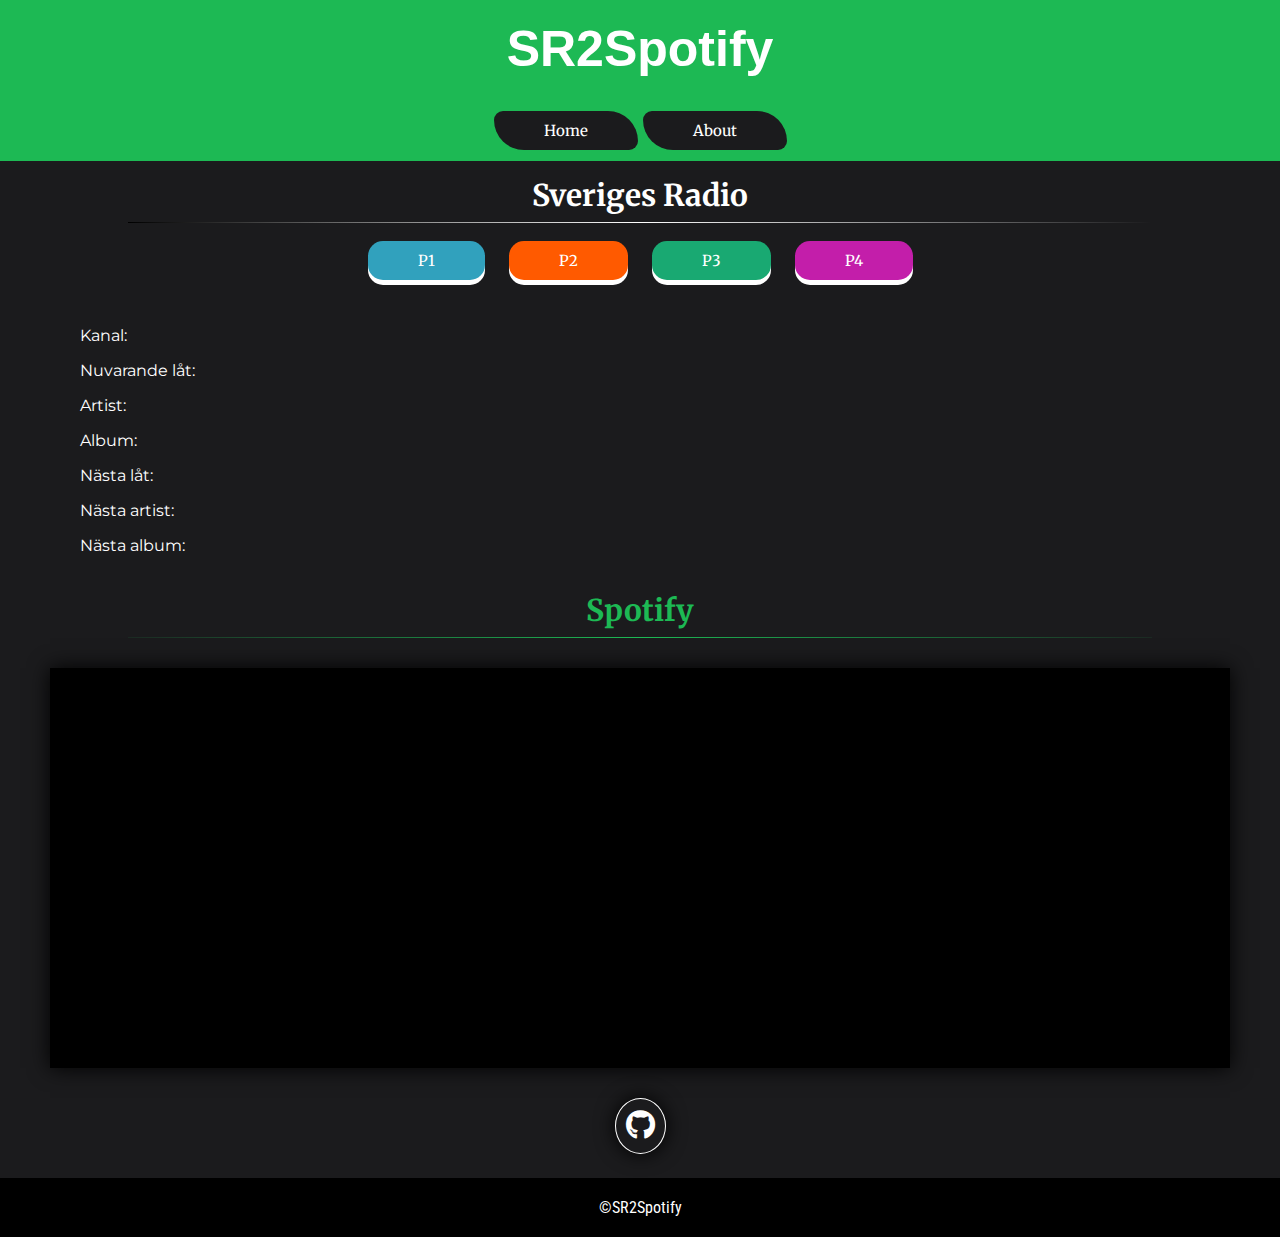
==== src/main/resources/public/index.html @ 2bbfe463 "Uppdaterad css, html + js från front-end" ====
<!DOCTYPE html>
<html lang="sv">
<head>
    <meta charset="UTF-8">
    <meta name="viewport" content="width=device-width, initial-scale=1.0">
    <link href="style.css" rel="stylesheet">
    <script src="script.js" defer></script>
    <link href="https://fonts.googleapis.com/css?family=Roboto+Condensed&display=swap" rel="stylesheet">
    <link href="https://fonts.googleapis.com/css?family=Merriweather&display=swap" rel="stylesheet">
    <link href="https://fonts.googleapis.com/css?family=Montserrat&display=swap" rel="stylesheet">
    <link rel="stylesheet" href="https://use.fontawesome.com/releases/v5.4.1/css/all.css">
    <script src="https://ajax.googleapis.com/ajax/libs/jquery/3.4.1/jquery.min.js"></script>
    <title>SR2Spotify</title>
</head>
    <body>
        <header>
            <h1><strong>SR2Spotify</strong></h1>
        </header>
        <nav id="nav_bar">
            <a class="nav_btn" href="index.html">Home</a>
            <a class="nav_btn" href="about.html">About</a>
        </nav>
        <main>
            <h2>Sveriges Radio</h2>
            <hr>
            <div id="channels">
                <button id="get_p1">P1</button>
                <button id="get_p2">P2</button>
                <button id="get_p3">P3</button>
                <button id="get_p4">P4</button>
            </div>
            <article id="sr_data">
                <p class="channel_id">Kanal: </p>
                <p class="title">Nuvarande låt:  </p>
                <p class="artist">Artist:  </p>
                <p class="album">Album:  </p>
                <p class="next_title">Nästa låt:  </p>
                <p class="next_artist">Nästa artist:  </p>
                <p class="next_album">Nästa album:  </p>
            </article>
            <h2 id="spotify_title">Spotify</h2>
            <hr id="spotify_line">
            <div id="spotify_box">

            </div>
        </main>
        <div class="media">
            <a class="social_media" href="https://github.com/Patriksku/SR2Spotify" target="_blank">
                <i class="fab fa-github"></i>
            </a>
        </div>
        <footer>
            <p id="footer_text">&copySR2Spotify</p>
        </footer>
    </body>
</html>
---- src/main/resources/public/style.css ----
h1{
    font-family: 'Open Sans', sans-serif;
    color:white;
    text-align: center;
    font-size: 50px;
    padding: 20px;
    margin: 0px;
    background-color: #1DB954;
}

body{
    margin: 0px 450px;
    box-shadow: 0px 0px 15px black;
    background-color: rgb(27, 27, 29);
}

#nav_bar{
    background-color: #1DB954;
    padding: 20px;
    font-size: 20px;
    text-align: center;
}

.nav_btn{
    border-radius: 15px 50px;
    font-family: 'Merriweather', serif;
    font-size: 15px;
    text-decoration: none;
    color: white;
    text-align: center;
    text-decoration: none;
    padding: 10px 50px;
    text-align: center;
    margin: 0px;
    background-image: linear-gradient(white, white), linear-gradient(#1B1B1D, #1B1B1D);
    background-size: 0 5px, auto;
    background-repeat: no-repeat;
    background-position: center bottom;
    transition: all .3s ease-out;
}

.nav_btn:hover{
    background-size: 100% 5px, auto;
}

main{
    background-color: #1B1B1D;
}

article{
    padding: 5px 65px;
    text-align: left;
    color: white;
    font-family: 'Montserrat', sans-serif;
}

h2{
    font-family: 'Merriweather', serif;
    font-size: 30px;
    background-color: #1B1B1D;
    color: white;
    margin: 0px;
    padding-top: 15px;
    text-align: center;
}

hr{
    width: 80%;
    border: 0;
    height: 1px;
    background-image: linear-gradient(to right, rgb(0, 0, 0), rgb(255, 255, 255), rgba(0, 0, 0, 0));
}

#channels{
    margin: 0px;
    padding: 0px;
    text-align: center;
}

#get_p1{
    border-radius: 15px;
    border: 0px;
    font-family: 'Merriweather', serif;
    font-size: 15px;
    color: white;
    background-color: #31a1bd;
    padding: 10px 50px;
    margin: 10px;
    box-shadow: 0 5px white;
    outline: 0px;
}

#get_p1:hover{
    background-color: #31a1bdd2;
}

#get_p1:active {
    box-shadow: 0 3px white;
    transform: translateY(4px);
}

#get_p2{
    border-radius: 15px;
    border: 0px;
    font-family: 'Merriweather', serif;
    font-size: 15px;
    color: white;
    background-color: #ff5a00;
    padding: 10px 50px;
    margin: 10px;
    box-shadow: 0 5px white;
    outline: 0px;
}

#get_p2:hover{
    background-color: #ff5900d2;
}

#get_p2:active {
    box-shadow: 0 3px white;
    transform: translateY(4px);
}

#get_p3{
    border-radius: 15px;
    border: 0px;
    font-family: 'Merriweather', serif;
    font-size: 15px;
    color: white;
    background-color: #19a972;
    padding: 10px 50px;
    margin: 10px;
    box-shadow: 0 5px white;
    outline: 0px;
}

#get_p3:hover{
    background-color: #19a972d2;
}

#get_p3:active {
    box-shadow: 0 3px white;
    transform: translateY(4px);
}

#get_p4{
    border-radius: 15px;
    border: 0px;
    font-family: 'Merriweather', serif;
    font-size: 15px;
    color: white;
    background-color: #c31eaa;
    padding: 10px 50px;
    margin: 10px;
    box-shadow: 0 5px white;
    outline: 0px;
}

#get_p4:hover{
    background-color: #c31eaad2;
}

#get_p4:active {
    box-shadow: 0 3px white;
    transform: translateY(4px);
}

#sr_data{
    margin: 15px;
    font-family: 'Montserrat', sans-serif;
    color: white;
}

#spotify_title{
    margin-top: 10px;
    padding: 0px;
    color: #1DB954;
}

#spotify_line{
    width: 80%;
    border: 0;
    height: 1px;
    background-image: linear-gradient(to right, rgba(29, 185, 84, 0.089), #1DB954, rgba(29, 185, 84, 0.089));
}

#spotify_box{
    background-color: black;
    padding: 300px;
    margin: 30px 80px;
    box-shadow: 0px 0px 20px black;
}

.media{
    text-align: center;
    margin: 0px;
}

.social_media{
    text-decoration: none;
    list-style: none;
    margin: 0px;
    text-align: center;
    display: inline-block;
    font-size: 30px;
    padding: 10px 10px;
    color: white;
    border: 1px solid white;
    border-radius: 50%;
    transition: 1s;
    overflow: hidden;
    position: relative;
    box-shadow: 0px 0px 20px black;
}

.social_media:hover{
    color: #1DB954;
    border: 1px solid #1DB954;
    transition: all 0.8s;
    box-shadow: 0px 0px 20px #1DB954;
}

footer{
    background-color: black;
    color: white;
    padding: 20px;
    margin-top: 20px;
    text-align: center;
}

#footer_text{
    font-family: 'Roboto Condensed', sans-serif;
    margin: 0px;
}


@media screen and (max-width:1664px){
    body{
        margin-left: 350px;
        margin-right: 350px;
    }
    #spotify_box{
        padding: 200px;
        margin: 30px 50px;
        width: auto;
    }
}

@media screen and (max-width:1360px){
    body{
        margin-left: 0px;
        margin-right: 0px;
    }
}

@media screen and (max-width:539px){
    #nav_bar{
        padding: 10px;
        text-align: center;
    }
    .nav_btn{
        display: block;
        padding: 10px 30px;
        margin: 5px;
    }
    #spotify_box{
        padding: 200px;
        margin: 30px 0px;
    }
}

@media screen and (max-width:375px){
    h1{
        font-size: 30px;
    }
    #spotify_box{
        padding: 100px;
        margin: 30px 0px;
    }
}
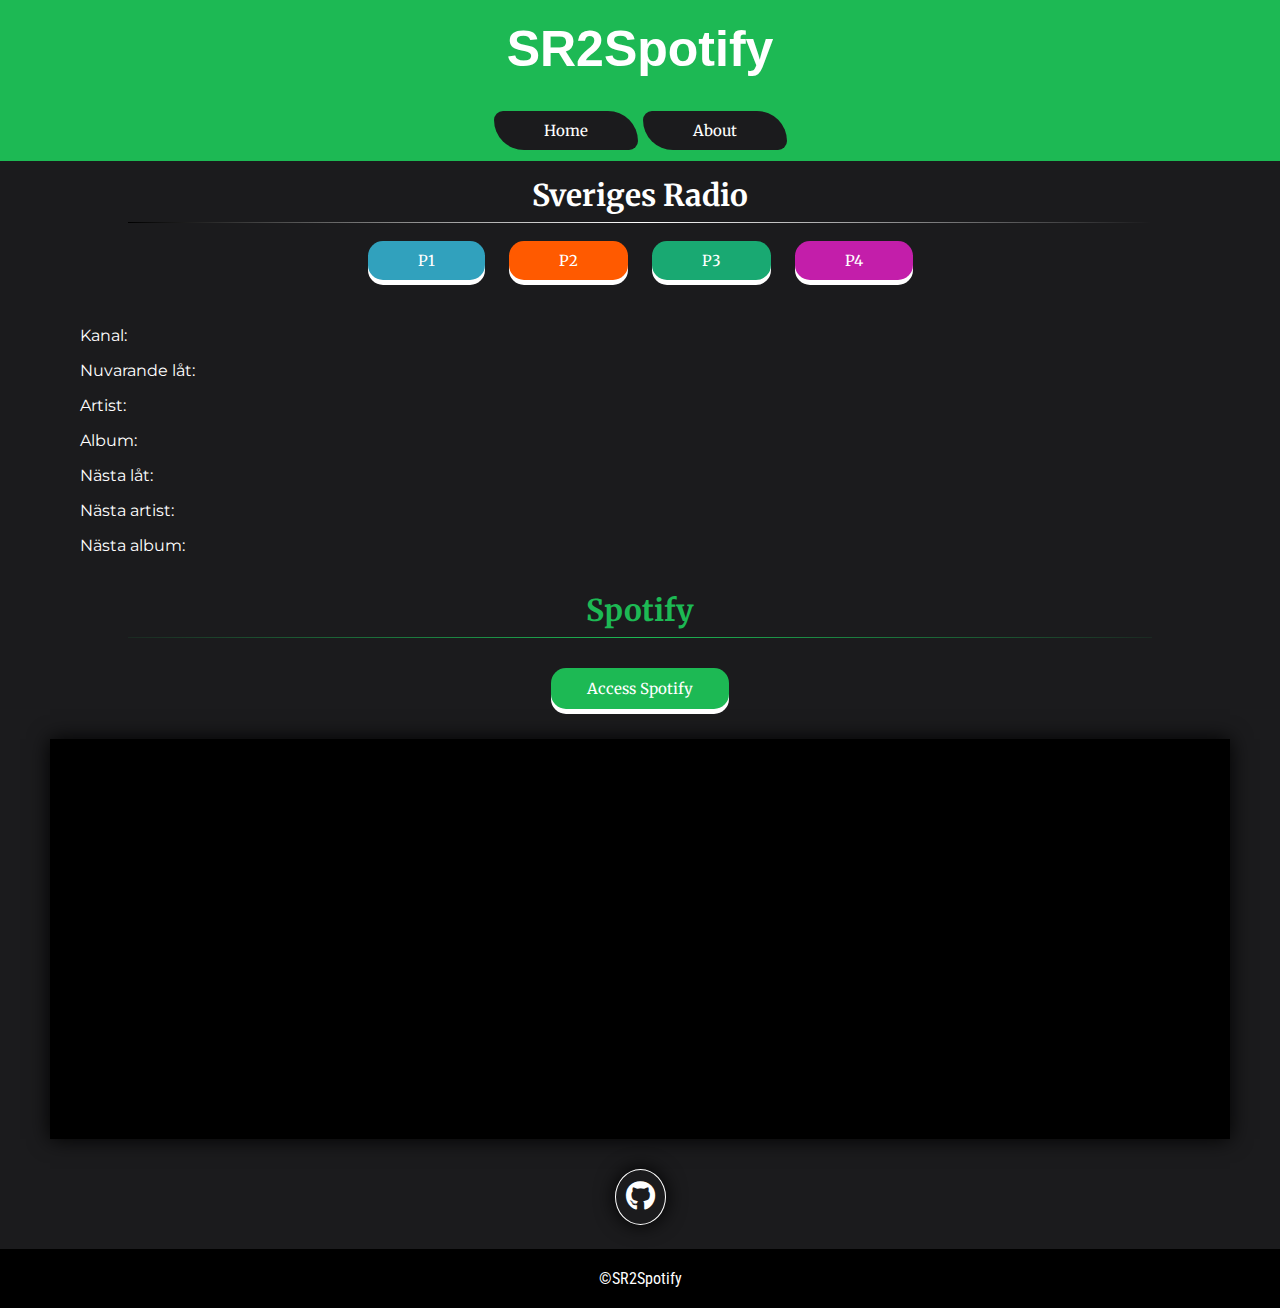
==== commit f48e7bb8: "Sveriges Radio: - HTTP response status codes, - Content-Type - Handling of semi-complete JSON respon" ====
--- a/src/main/resources/public/index.html
+++ b/src/main/resources/public/index.html
@@ -1,17 +1,17 @@
 <!DOCTYPE html>
 <html lang="sv">
-<head>
-    <meta charset="UTF-8">
-    <meta name="viewport" content="width=device-width, initial-scale=1.0">
-    <link href="style.css" rel="stylesheet">
-    <script src="script.js" defer></script>
-    <link href="https://fonts.googleapis.com/css?family=Roboto+Condensed&display=swap" rel="stylesheet">
-    <link href="https://fonts.googleapis.com/css?family=Merriweather&display=swap" rel="stylesheet">
-    <link href="https://fonts.googleapis.com/css?family=Montserrat&display=swap" rel="stylesheet">
-    <link rel="stylesheet" href="https://use.fontawesome.com/releases/v5.4.1/css/all.css">
-    <script src="https://ajax.googleapis.com/ajax/libs/jquery/3.4.1/jquery.min.js"></script>
-    <title>SR2Spotify</title>
-</head>
+    <head>
+        <meta charset="UTF-8">
+        <meta name="viewport" content="width=device-width, initial-scale=1.0">
+        <link href="style.css" rel="stylesheet">
+        <script src="script.js" defer></script>
+        <link href="https://fonts.googleapis.com/css?family=Roboto+Condensed&display=swap" rel="stylesheet">
+        <link href="https://fonts.googleapis.com/css?family=Merriweather&display=swap" rel="stylesheet">
+        <link href="https://fonts.googleapis.com/css?family=Montserrat&display=swap" rel="stylesheet">
+        <link rel="stylesheet" href="https://use.fontawesome.com/releases/v5.4.1/css/all.css">
+        <script src="https://ajax.googleapis.com/ajax/libs/jquery/3.4.1/jquery.min.js"></script>
+        <title>SR2Spotify</title>
+    </head>
     <body>
         <header>
             <h1><strong>SR2Spotify</strong></h1>
@@ -40,6 +40,11 @@
             </article>
             <h2 id="spotify_title">Spotify</h2>
             <hr id="spotify_line">
+            <div id="spotify_access">
+                <button id="spotify_login">
+                    <a href="http://localhost:4567/api/spotify/authuser">Access Spotify</a>
+                </button>
+            </div>
             <div id="spotify_box">
 
             </div>
--- a/src/main/resources/public/style.css
+++ b/src/main/resources/public/style.css
@@ -182,6 +182,38 @@
     border: 0;
     height: 1px;
     background-image: linear-gradient(to right, rgba(29, 185, 84, 0.089), #1DB954, rgba(29, 185, 84, 0.089));
+}
+
+#spotify_access{
+    text-align: center;
+    margin: 30px;
+}
+
+#spotify_login{
+    text-align: center;
+    border-radius: 15px;
+    border: 0px;
+    background-color: #1DB954;
+    box-shadow: 0 5px white;
+    outline: 0px;
+}
+
+#spotify_login > a{
+    text-decoration: none;
+    font-family: 'Merriweather', serif;
+    font-size: 15px;
+    color: white;
+    padding: 10px 30px;
+    display: inline-block;
+}
+
+#spotify_login:hover{
+    background-color: rgba(29, 185, 84, 0.822);
+}
+
+#spotify_login:active {
+    box-shadow: 0 3px white;
+    transform: translateY(4px);
 }
 
 #spotify_box{
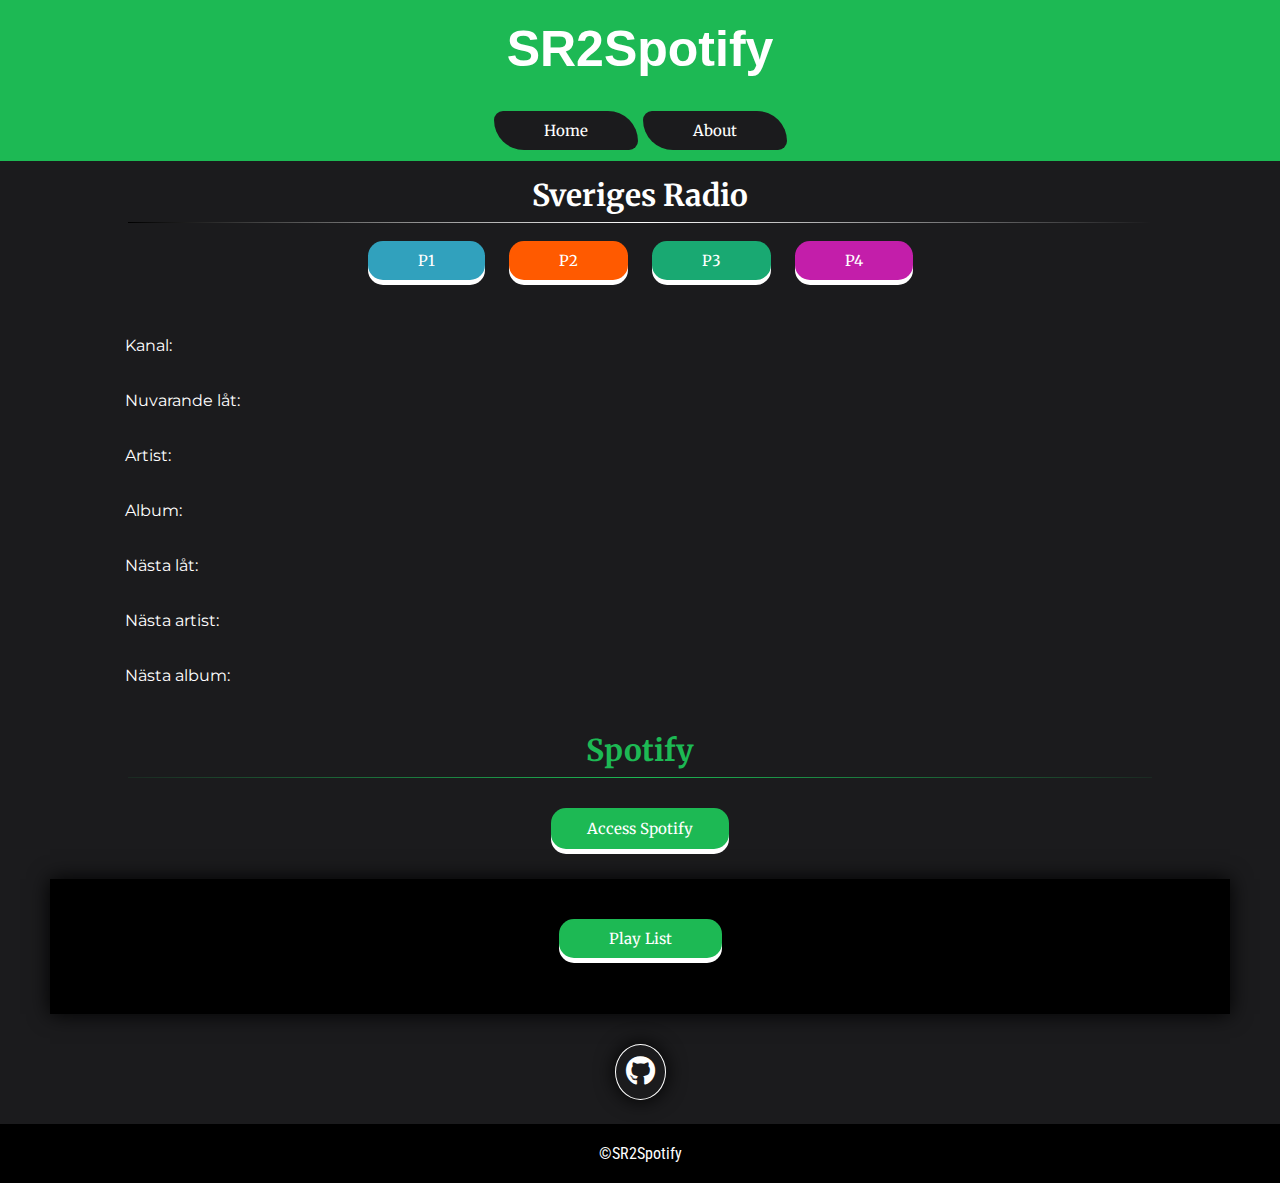
==== commit ecf1f4db: "Updated website + some minor improvements." ====
--- a/src/main/resources/public/index.html
+++ b/src/main/resources/public/index.html
@@ -46,7 +46,17 @@
                 </button>
             </div>
             <div id="spotify_box">
-
+                <button id="get_play_list">Play List</button>
+                <p class="my_playlist_1"></p>
+                <p class="my_playlist_2"></p>
+                <p class="my_playlist_3"></p>
+                <p class="my_playlist_4"></p>
+                <p class="my_playlist_5"></p>
+                <p class="my_playlist_6"></p>
+                <p class="my_playlist_7"></p>
+                <p class="my_playlist_8"></p>
+                <p class="my_playlist_9"></p>
+                <p class="my_playlist_10"></p>
             </div>
         </main>
         <div class="media">
--- a/src/main/resources/public/style.css
+++ b/src/main/resources/public/style.css
@@ -48,10 +48,14 @@
 }
 
 article{
-    padding: 5px 65px;
+    padding: 5px 100px;
     text-align: left;
     color: white;
     font-family: 'Montserrat', sans-serif;
+}
+
+article > p{
+    padding: 10px;
 }
 
 h2{
@@ -218,9 +222,93 @@
 
 #spotify_box{
     background-color: black;
-    padding: 300px;
+    padding: 30px;
     margin: 30px 80px;
     box-shadow: 0px 0px 20px black;
+    text-align: center;
+}
+
+#get_play_list{
+    border-radius: 15px;
+    border: 0px;
+    font-family: 'Merriweather', serif;
+    font-size: 15px;
+    color: white;
+    background-color: #1DB954;
+    padding: 10px 50px;
+    margin: 10px;
+    box-shadow: 0 5px white;
+    outline: 0px;
+    text-align: center;
+}
+
+#get_play_list:hover{
+    background-color: rgba(29, 185, 84, 0.822);
+}
+
+#get_play_list:active {
+    box-shadow: 0 3px white;
+    transform: translateY(4px);
+}
+
+.my_playlist_1{
+    font-family: 'Merriweather', serif;
+    color: white;
+    text-align: center;
+}
+
+.my_playlist_2{
+    font-family: 'Merriweather', serif;
+    color: white;
+    text-align: center;
+}
+
+.my_playlist_3{
+    font-family: 'Merriweather', serif;
+    color: white;
+    text-align: center;
+}
+
+.my_playlist_4{
+    font-family: 'Merriweather', serif;
+    color: white;
+    text-align: center;
+}
+
+.my_playlist_5{
+    font-family: 'Merriweather', serif;
+    color: white;
+    text-align: center;
+}
+
+.my_playlist_6{
+    font-family: 'Merriweather', serif;
+    color: white;
+    text-align: center;
+}
+
+.my_playlist_7{
+    font-family: 'Merriweather', serif;
+    color: white;
+    text-align: center;
+}
+
+.my_playlist_8{
+    font-family: 'Merriweather', serif;
+    color: white;
+    text-align: center;
+}
+
+.my_playlist_9{
+    font-family: 'Merriweather', serif;
+    color: white;
+    text-align: center;
+}
+
+.my_playlist_10{
+    font-family: 'Merriweather', serif;
+    color: white;
+    text-align: center;
 }
 
 .media{
@@ -272,7 +360,6 @@
         margin-right: 350px;
     }
     #spotify_box{
-        padding: 200px;
         margin: 30px 50px;
         width: auto;
     }
@@ -296,7 +383,6 @@
         margin: 5px;
     }
     #spotify_box{
-        padding: 200px;
         margin: 30px 0px;
     }
 }
@@ -306,7 +392,6 @@
         font-size: 30px;
     }
     #spotify_box{
-        padding: 100px;
         margin: 30px 0px;
     }
 }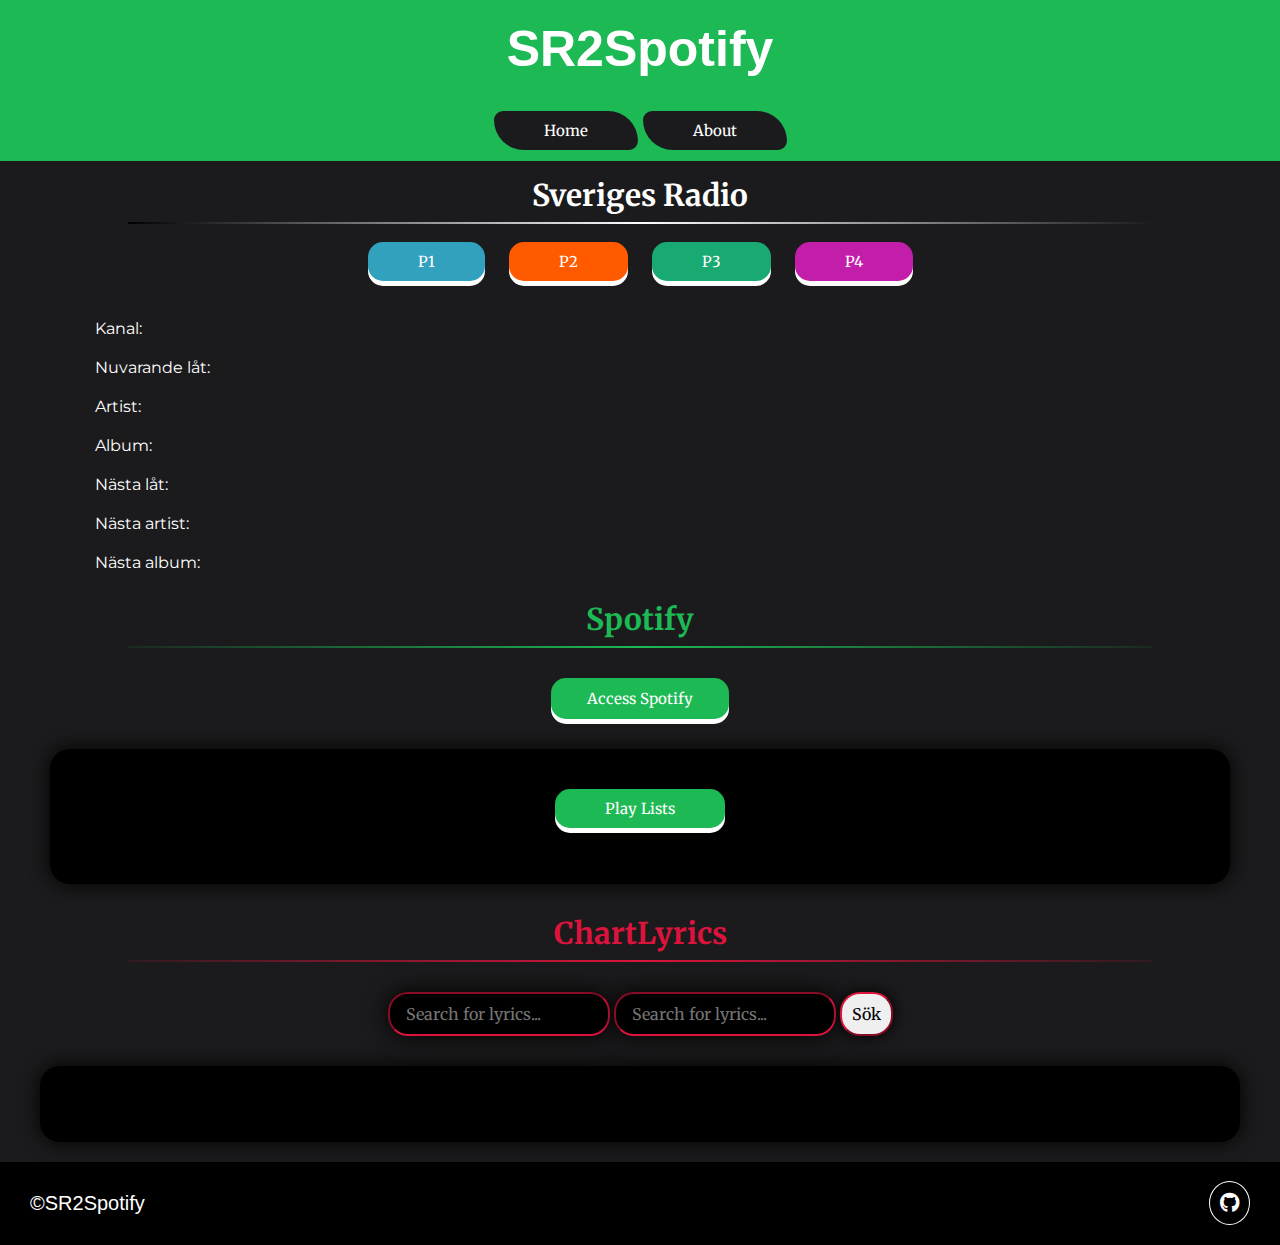
==== commit 1af0a274: "gui bugg + new website" ====
--- a/src/main/resources/public/index.html
+++ b/src/main/resources/public/index.html
@@ -21,8 +21,8 @@
             <a class="nav_btn" href="about.html">About</a>
         </nav>
         <main>
-            <h2>Sveriges Radio</h2>
-            <hr>
+            <h2 id="sr_title">Sveriges Radio</h2>
+            <hr id="sr_line">
             <div id="channels">
                 <button id="get_p1">P1</button>
                 <button id="get_p2">P2</button>
@@ -46,7 +46,7 @@
                 </button>
             </div>
             <div id="spotify_box">
-                <button id="get_play_list">Play List</button>
+                <button id="get_play_list">Play Lists</button>
                 <p class="my_playlist_1"></p>
                 <p class="my_playlist_2"></p>
                 <p class="my_playlist_3"></p>
@@ -58,14 +58,26 @@
                 <p class="my_playlist_9"></p>
                 <p class="my_playlist_10"></p>
             </div>
+            <h2 id="cl_title">ChartLyrics</h2>
+            <hr id="cl_line">
+            <div id="chartlyrics">
+                <form id="search_box">
+                    <input id="artist_my_input" type="text" placeholder="Search for lyrics..." title="Type in the artist or the song title">
+                    <input id="song_my_input" type="text" placeholder="Search for lyrics..." title="Type in the artist or the song title">
+                    <input id="search" type="button" type="submit" value="Sök">
+                </form>
+            </div>
+            <div id="cl_box">
+                <p class="lyrics"></p>
+            </div>
         </main>
-        <div class="media">
-            <a class="social_media" href="https://github.com/Patriksku/SR2Spotify" target="_blank">
-                <i class="fab fa-github"></i>
-            </a>
-        </div>
         <footer>
-            <p id="footer_text">&copySR2Spotify</p>
+            <div class="media">
+                <p id="footer_text">&copySR2Spotify</p>
+                <a class="social_media" href="https://github.com/Patriksku/SR2Spotify" target="_blank">
+                    <i class="fab fa-github"></i>
+                </a>
+            </div>
         </footer>
     </body>
 </html>--- a/src/main/resources/public/style.css
+++ b/src/main/resources/public/style.css
@@ -48,7 +48,7 @@
 }
 
 article{
-    padding: 5px 100px;
+    padding: 3px 70px;
     text-align: left;
     color: white;
     font-family: 'Montserrat', sans-serif;
@@ -56,6 +56,7 @@
 
 article > p{
     padding: 10px;
+    margin: 0px;
 }
 
 h2{
@@ -71,7 +72,24 @@
 hr{
     width: 80%;
     border: 0;
-    height: 1px;
+    height: 2px;
+    background-image: linear-gradient(to right, rgb(0, 0, 0), rgb(255, 255, 255), rgba(0, 0, 0, 0));
+}
+
+#sr_title{
+    font-family: 'Merriweather', serif;
+    font-size: 30px;
+    background-color: #1B1B1D;
+    color: white;
+    margin: 0px;
+    padding-top: 15px;
+    text-align: center;
+}
+
+#sr_line{
+    width: 80%;
+    border: 0;
+    height: 2px;
     background-image: linear-gradient(to right, rgb(0, 0, 0), rgb(255, 255, 255), rgba(0, 0, 0, 0));
 }
 
@@ -184,7 +202,7 @@
 #spotify_line{
     width: 80%;
     border: 0;
-    height: 1px;
+    height: 2px;
     background-image: linear-gradient(to right, rgba(29, 185, 84, 0.089), #1DB954, rgba(29, 185, 84, 0.089));
 }
 
@@ -223,9 +241,10 @@
 #spotify_box{
     background-color: black;
     padding: 30px;
-    margin: 30px 80px;
+    margin: 30px 80px 30px 80px;
     box-shadow: 0px 0px 20px black;
     text-align: center;
+    border-radius: 20px;
 }
 
 #get_play_list{
@@ -254,66 +273,159 @@
 .my_playlist_1{
     font-family: 'Merriweather', serif;
     color: white;
-    text-align: center;
+    text-align: left;
 }
 
 .my_playlist_2{
     font-family: 'Merriweather', serif;
     color: white;
-    text-align: center;
+    text-align: left;
 }
 
 .my_playlist_3{
     font-family: 'Merriweather', serif;
     color: white;
-    text-align: center;
+    text-align: left;
 }
 
 .my_playlist_4{
     font-family: 'Merriweather', serif;
     color: white;
-    text-align: center;
+    text-align: left;
 }
 
 .my_playlist_5{
     font-family: 'Merriweather', serif;
     color: white;
-    text-align: center;
+    text-align: left;
 }
 
 .my_playlist_6{
     font-family: 'Merriweather', serif;
     color: white;
-    text-align: center;
+    text-align: left;
 }
 
 .my_playlist_7{
     font-family: 'Merriweather', serif;
     color: white;
-    text-align: center;
+    text-align: left;
 }
 
 .my_playlist_8{
     font-family: 'Merriweather', serif;
     color: white;
-    text-align: center;
+    text-align: left;
 }
 
 .my_playlist_9{
     font-family: 'Merriweather', serif;
     color: white;
-    text-align: center;
+    text-align: left;
 }
 
 .my_playlist_10{
     font-family: 'Merriweather', serif;
     color: white;
-    text-align: center;
+    text-align: left;
+}
+
+#cl_title{
+    font-family: 'Merriweather', serif;
+    font-size: 30px;
+    background-color: #1B1B1D;
+    color: crimson;
+    margin: 0px;
+    text-align: center;
+    padding: 0px;
+}
+
+#cl_line{
+    width: 80%;
+    border: 0;
+    height: 2px;
+    background-image: linear-gradient(to right, rgba(220, 20, 60, 0.11), #dc143c, rgba(220, 20, 60, 0.11));
+}
+
+#chartlyrics{
+    margin: 30px 80px;
+    text-align: center;
+}
+
+#artist_my_input{
+    width: 200px;
+    font-size: 16px;
+    padding-left: 16px;
+    padding-top: 10px;
+    padding-bottom: 10px;
+    border-radius: 20px;
+    outline: none;
+    font-family: 'Merriweather', serif;
+    border-color: #dc143c;
+    box-shadow: 0px 0px 25px black;
+    transition: 0.5s all;
+    color: white;
+    background-color: black;
+}
+
+#artist_my_input:focus{
+    width: 300px;
+}
+#song_my_input{
+    width: 200px;
+    font-size: 16px;
+    padding-left: 16px;
+    padding-top: 10px;
+    padding-bottom: 10px;
+    border-radius: 20px;
+    outline: none;
+    font-family: 'Merriweather', serif;
+    border-color: #dc143c;
+    box-shadow: 0px 0px 25px black;
+    transition: 0.5s all;
+    color: white;
+    background-color: black;
+}
+
+#song_my_input:focus{
+    width: 300px;
+}
+
+#search{
+    font-size: 16px;
+    padding: 10px;
+    border-radius: 20px;
+    outline: none;
+    font-family: 'Merriweather', serif;
+    border-color: #dc143c;
+    box-shadow: 0px 0px 15px black;
+    transition: all 0.5s;
+}
+
+#search:hover{
+    font-family: 'Merriweather', serif;
+    color: white;
+    background-color: black;
+}
+
+#cl_box{
+    background-color: black;
+    padding: 30px;
+    margin: 0px 40px;
+    box-shadow: 0px 0px 20px black;
+    text-align: center;
+    color: white;
+    border-radius: 20px;
+}
+
+.lyrics{
+    color: white;
+    font-family: 'Merriweather', serif;
 }
 
 .media{
-    text-align: center;
-    margin: 0px;
+    margin: 0px;
+    text-align: right;
 }
 
 .social_media{
@@ -321,8 +433,7 @@
     list-style: none;
     margin: 0px;
     text-align: center;
-    display: inline-block;
-    font-size: 30px;
+    font-size: 20px;
     padding: 10px 10px;
     color: white;
     border: 1px solid white;
@@ -343,16 +454,16 @@
 footer{
     background-color: black;
     color: white;
-    padding: 20px;
+    padding: 30px;
     margin-top: 20px;
-    text-align: center;
 }
 
 #footer_text{
-    font-family: 'Roboto Condensed', sans-serif;
-    margin: 0px;
-}
-
+    font-family: 'Open Sans', sans-serif;
+    margin: 0px;
+    float: left;
+    font-size: 20px;
+}
 
 @media screen and (max-width:1664px){
     body{
@@ -360,7 +471,7 @@
         margin-right: 350px;
     }
     #spotify_box{
-        margin: 30px 50px;
+        margin: 30px 50px 30px 50px;
         width: auto;
     }
 }
@@ -372,6 +483,25 @@
     }
 }
 
+@media screen and (max-width:578px){
+    #get_p1{
+        margin: 7px;
+
+    }
+    #get_p2{
+        margin: 7px;
+
+    }
+    #get_p3{
+        margin: 7px;
+
+    }
+    #get_p4{
+        margin: 7px;
+
+    }
+}
+
 @media screen and (max-width:539px){
     #nav_bar{
         padding: 10px;
@@ -385,6 +515,12 @@
     #spotify_box{
         margin: 30px 0px;
     }
+    #chartlyrics{
+        margin: 50px 30px
+    }
+    #my_input:focus{
+        width: 300px;
+    }
 }
 
 @media screen and (max-width:375px){
@@ -394,4 +530,16 @@
     #spotify_box{
         margin: 30px 0px;
     }
+    #chartlyrics{
+        margin: 20px 30px;
+    }
+    #my_input:focus{
+        width: 200px;
+    }
+}
+
+@media screen and (max-width:335px){
+    #search{
+        margin-top: 10px;
+    }
 }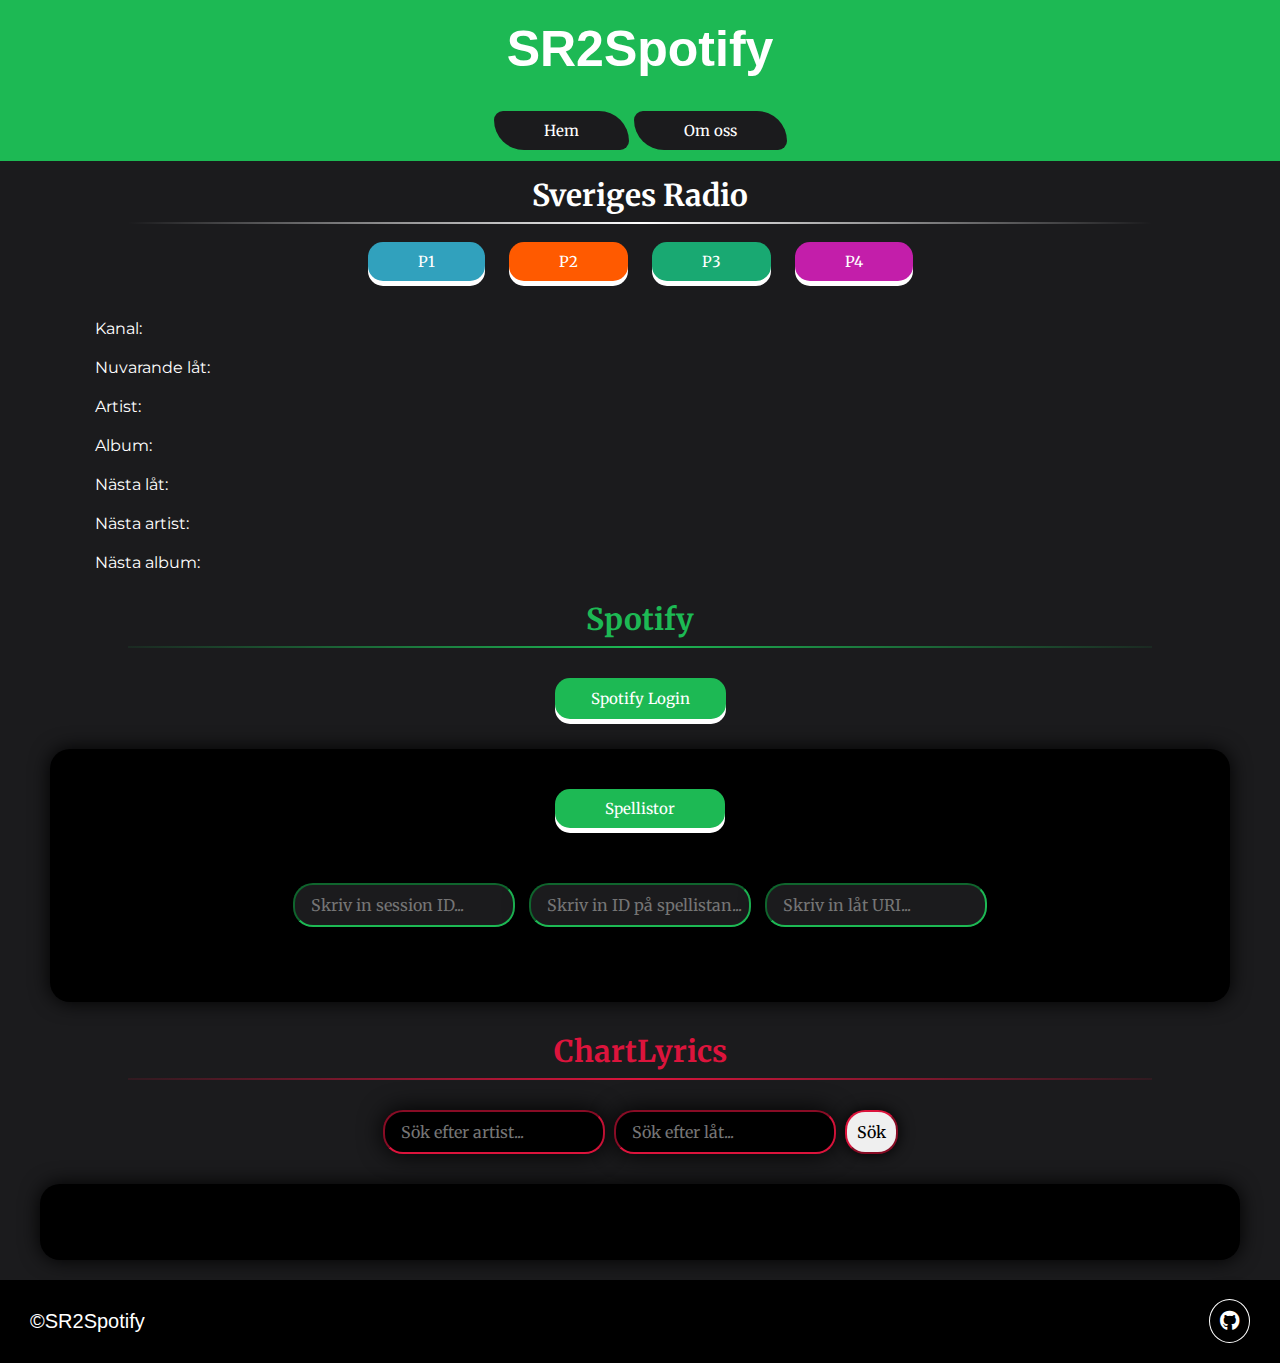
==== commit d8812101: "Merge pull request #24 from Patriksku/minorChanges" ====
--- a/src/main/resources/public/index.html
+++ b/src/main/resources/public/index.html
@@ -17,8 +17,8 @@
             <h1><strong>SR2Spotify</strong></h1>
         </header>
         <nav id="nav_bar">
-            <a class="nav_btn" href="index.html">Home</a>
-            <a class="nav_btn" href="about.html">About</a>
+            <a class="nav_btn" href="index.html">Hem</a>
+            <a class="nav_btn" href="about.html">Om oss</a>
         </nav>
         <main>
             <h2 id="sr_title">Sveriges Radio</h2>
@@ -42,28 +42,43 @@
             <hr id="spotify_line">
             <div id="spotify_access">
                 <button id="spotify_login">
-                    <a href="http://localhost:4567/api/spotify/authuser">Access Spotify</a>
+                    <a href="http://localhost:4567/api/v1/spotify/authuser">Spotify Login</a>
                 </button>
             </div>
             <div id="spotify_box">
-                <button id="get_play_list">Play Lists</button>
+                <button id="get_play_list">Spellistor</button>
                 <p class="my_playlist_1"></p>
+                <p class="my_playlist_id_1"></p>
                 <p class="my_playlist_2"></p>
+                <p class="my_playlist_id_2"></p>
                 <p class="my_playlist_3"></p>
+                <p class="my_playlist_id_3"></p>
                 <p class="my_playlist_4"></p>
+                <p class="my_playlist_id_4"></p>
                 <p class="my_playlist_5"></p>
+                <p class="my_playlist_id_5"></p>
                 <p class="my_playlist_6"></p>
+                <p class="my_playlist_id_6"></p>
                 <p class="my_playlist_7"></p>
+                <p class="my_playlist_id_7"></p>
                 <p class="my_playlist_8"></p>
+                <p class="my_playlist_id_8"></p>
                 <p class="my_playlist_9"></p>
+                <p class="my_playlist_id_9"></p>
                 <p class="my_playlist_10"></p>
+                <p class="my_playlist_id_"></p>
+                <form id="add_song_box">
+                    <input id="session_id_my_input" type="text" placeholder="Skriv in session ID..." title="Skriv in session id">
+                    <input id="playlist_id_my_input" type="text" placeholder="Skriv in ID på spellistan..." title="Skriv in låttiteln">
+                    <input id="song_uri_my_input" type="text" placeholder="Skriv in låt URI..." title="Skriv in låt URI">
+                </form>
             </div>
             <h2 id="cl_title">ChartLyrics</h2>
             <hr id="cl_line">
             <div id="chartlyrics">
-                <form id="search_box">
-                    <input id="artist_my_input" type="text" placeholder="Search for lyrics..." title="Type in the artist or the song title">
-                    <input id="song_my_input" type="text" placeholder="Search for lyrics..." title="Type in the artist or the song title">
+                <form>
+                    <input id="artist_my_input" type="text" placeholder="Sök efter artist..." title="Skriv in artisten">
+                    <input id="song_my_input" type="text" placeholder="Sök efter låt..." title="Skriv in låttiteln">
                     <input id="search" type="button" type="submit" value="Sök">
                 </form>
             </div>
--- a/src/main/resources/public/style.css
+++ b/src/main/resources/public/style.css
@@ -73,7 +73,7 @@
     width: 80%;
     border: 0;
     height: 2px;
-    background-image: linear-gradient(to right, rgb(0, 0, 0), rgb(255, 255, 255), rgba(0, 0, 0, 0));
+    background-image: linear-gradient(to right, rgba(0, 0, 0, 0), rgb(255, 255, 255), rgba(0, 0, 0, 0));
 }
 
 #sr_title{
@@ -90,7 +90,7 @@
     width: 80%;
     border: 0;
     height: 2px;
-    background-image: linear-gradient(to right, rgb(0, 0, 0), rgb(255, 255, 255), rgba(0, 0, 0, 0));
+    background-image: linear-gradient(to right, rgba(0, 0, 0, 0), rgb(255, 255, 255), rgba(0, 0, 0, 0));
 }
 
 #channels{
@@ -276,58 +276,175 @@
     text-align: left;
 }
 
+.my_playlist_id_1{
+    font-family: 'Merriweather', serif;
+    color: white;
+    text-align: left;
+}
+
 .my_playlist_2{
     font-family: 'Merriweather', serif;
     color: white;
     text-align: left;
 }
 
+.my_playlist_id_2{
+    font-family: 'Merriweather', serif;
+    color: white;
+    text-align: left;
+}
+
 .my_playlist_3{
     font-family: 'Merriweather', serif;
     color: white;
     text-align: left;
 }
 
+.my_playlist_id_3{
+    font-family: 'Merriweather', serif;
+    color: white;
+    text-align: left;
+}
+
 .my_playlist_4{
     font-family: 'Merriweather', serif;
     color: white;
     text-align: left;
 }
 
+.my_playlist_id_4{
+    font-family: 'Merriweather', serif;
+    color: white;
+    text-align: left;
+}
+
 .my_playlist_5{
     font-family: 'Merriweather', serif;
     color: white;
     text-align: left;
 }
 
+.my_playlist_id_5{
+    font-family: 'Merriweather', serif;
+    color: white;
+    text-align: left;
+}
+
 .my_playlist_6{
     font-family: 'Merriweather', serif;
     color: white;
     text-align: left;
 }
 
+.my_playlist_id_6{
+    font-family: 'Merriweather', serif;
+    color: white;
+    text-align: left;
+}
+
 .my_playlist_7{
     font-family: 'Merriweather', serif;
     color: white;
     text-align: left;
 }
 
+.my_playlist_id_7{
+    font-family: 'Merriweather', serif;
+    color: white;
+    text-align: left;
+}
+
 .my_playlist_8{
     font-family: 'Merriweather', serif;
     color: white;
     text-align: left;
 }
 
+.my_playlist_id_8{
+    font-family: 'Merriweather', serif;
+    color: white;
+    text-align: left;
+}
+
 .my_playlist_9{
     font-family: 'Merriweather', serif;
     color: white;
     text-align: left;
 }
 
+.my_playlist_id_9{
+    font-family: 'Merriweather', serif;
+    color: white;
+    text-align: left;
+}
+
 .my_playlist_10{
     font-family: 'Merriweather', serif;
     color: white;
     text-align: left;
+}
+
+.my_playlist_id_10{
+    font-family: 'Merriweather', serif;
+    color: white;
+    text-align: left;
+}
+
+#add_song_box{
+    text-align: center;
+    padding: 20px;
+    margin: 20px;
+}
+
+#session_id_my_input{
+    width: 200px;
+    font-size: 16px;
+    padding-left: 16px;
+    padding-top: 10px;
+    padding-bottom: 10px;
+    border-radius: 20px;
+    outline: none;
+    font-family: 'Merriweather', serif;
+    border-color: #1DB954;
+    box-shadow: 0px 0px 25px black;
+    transition: 0.5s all;
+    color: white;
+    background-color: rgb(27, 27, 29);
+    margin: 5px;
+}
+
+#playlist_id_my_input{
+    width: 200px;
+    font-size: 16px;
+    padding-left: 16px;
+    padding-top: 10px;
+    padding-bottom: 10px;
+    border-radius: 20px;
+    outline: none;
+    font-family: 'Merriweather', serif;
+    border-color: #1DB954;
+    box-shadow: 0px 0px 25px black;
+    transition: 0.5s all;
+    color: white;
+    background-color: rgb(27, 27, 29);
+    margin: 5px;
+}
+
+#song_uri_my_input{
+    width: 200px;
+    font-size: 16px;
+    padding-left: 16px;
+    padding-top: 10px;
+    padding-bottom: 10px;
+    border-radius: 20px;
+    outline: none;
+    font-family: 'Merriweather', serif;
+    border-color: #1DB954;
+    box-shadow: 0px 0px 25px black;
+    transition: 0.5s all;
+    color: white;
+    background-color: rgb(27, 27, 29);
+    margin: 5px;
 }
 
 #cl_title{
@@ -378,6 +495,8 @@
     padding-top: 10px;
     padding-bottom: 10px;
     border-radius: 20px;
+    margin-left: 5px;
+    margin-right: 5px;
     outline: none;
     font-family: 'Merriweather', serif;
     border-color: #dc143c;
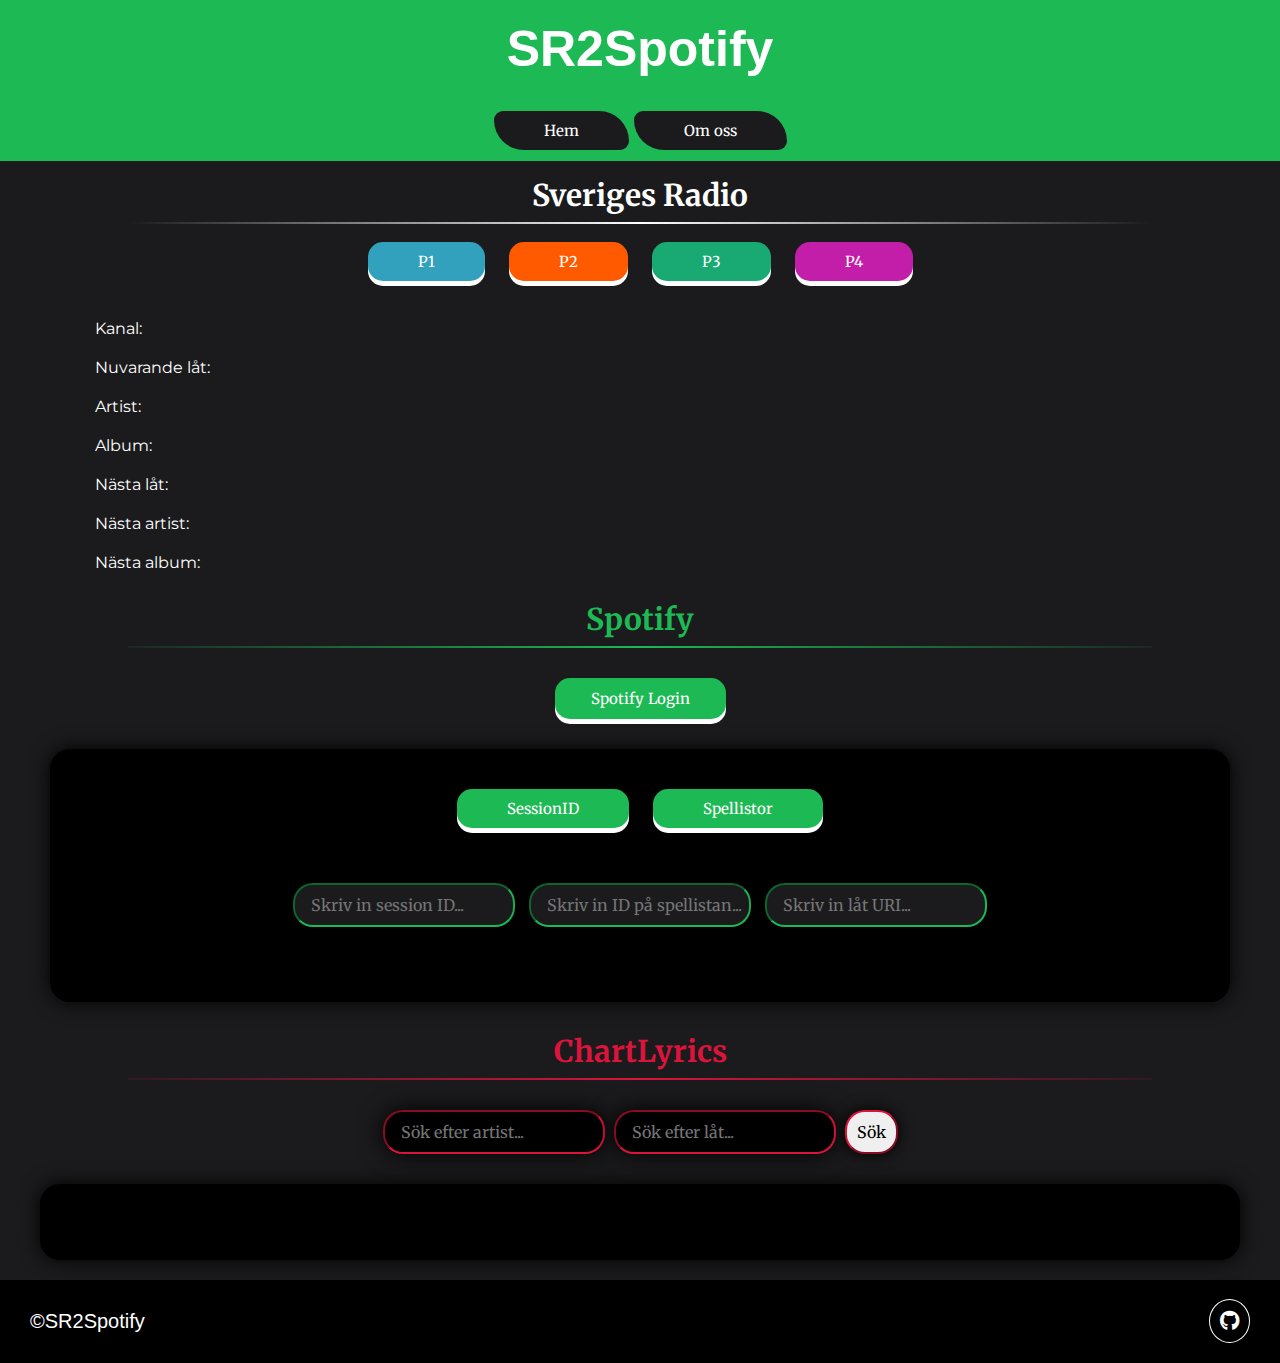
==== commit 869c7939: "Merge pull request #26 from Patriksku/updatedWebsite" ====
--- a/src/main/resources/public/index.html
+++ b/src/main/resources/public/index.html
@@ -46,7 +46,9 @@
                 </button>
             </div>
             <div id="spotify_box">
-                <button id="get_play_list">Spellistor</button>
+                <button id="get_session_id">SessionID</button>
+                <button id="get_playlist">Spellistor</button>
+                <p class="my_session_id"></p>
                 <p class="my_playlist_1"></p>
                 <p class="my_playlist_id_1"></p>
                 <p class="my_playlist_2"></p>
--- a/src/main/resources/public/style.css
+++ b/src/main/resources/public/style.css
@@ -247,7 +247,7 @@
     border-radius: 20px;
 }
 
-#get_play_list{
+#get_session_id{
     border-radius: 15px;
     border: 0px;
     font-family: 'Merriweather', serif;
@@ -261,15 +261,44 @@
     text-align: center;
 }
 
-#get_play_list:hover{
+#get_session_id:hover{
     background-color: rgba(29, 185, 84, 0.822);
 }
 
-#get_play_list:active {
+#get_session_id:active {
     box-shadow: 0 3px white;
     transform: translateY(4px);
 }
 
+.my_session_id{
+    font-family: 'Merriweather', serif;
+    color: white;
+    text-align: left;
+}
+
+#get_playlist{
+    border-radius: 15px;
+    border: 0px;
+    font-family: 'Merriweather', serif;
+    font-size: 15px;
+    color: white;
+    background-color: #1DB954;
+    padding: 10px 50px;
+    margin: 10px;
+    box-shadow: 0 5px white;
+    outline: 0px;
+    text-align: center;
+}
+
+#get_playlist:hover{
+    background-color: rgba(29, 185, 84, 0.822);
+}
+
+#get_playlist:active {
+    box-shadow: 0 3px white;
+    transform: translateY(4px);
+}
+
 .my_playlist_1{
     font-family: 'Merriweather', serif;
     color: white;
@@ -278,7 +307,7 @@
 
 .my_playlist_id_1{
     font-family: 'Merriweather', serif;
-    color: white;
+    color: #1DB954;
     text-align: left;
 }
 
@@ -290,7 +319,7 @@
 
 .my_playlist_id_2{
     font-family: 'Merriweather', serif;
-    color: white;
+    color: #1DB954;
     text-align: left;
 }
 
@@ -302,7 +331,7 @@
 
 .my_playlist_id_3{
     font-family: 'Merriweather', serif;
-    color: white;
+    color: #1DB954;
     text-align: left;
 }
 
@@ -314,7 +343,7 @@
 
 .my_playlist_id_4{
     font-family: 'Merriweather', serif;
-    color: white;
+    color: #1DB954;
     text-align: left;
 }
 
@@ -326,7 +355,7 @@
 
 .my_playlist_id_5{
     font-family: 'Merriweather', serif;
-    color: white;
+    color: #1DB954;
     text-align: left;
 }
 
@@ -338,7 +367,7 @@
 
 .my_playlist_id_6{
     font-family: 'Merriweather', serif;
-    color: white;
+    color: #1DB954;
     text-align: left;
 }
 
@@ -350,7 +379,7 @@
 
 .my_playlist_id_7{
     font-family: 'Merriweather', serif;
-    color: white;
+    color: #1DB954;
     text-align: left;
 }
 
@@ -362,7 +391,7 @@
 
 .my_playlist_id_8{
     font-family: 'Merriweather', serif;
-    color: white;
+    color: #1DB954;
     text-align: left;
 }
 
@@ -374,7 +403,7 @@
 
 .my_playlist_id_9{
     font-family: 'Merriweather', serif;
-    color: white;
+    color: #1DB954;
     text-align: left;
 }
 
@@ -386,9 +415,10 @@
 
 .my_playlist_id_10{
     font-family: 'Merriweather', serif;
-    color: white;
-    text-align: left;
-}
+    color: #1DB954;
+    text-align: left;
+}
+
 
 #add_song_box{
     text-align: center;
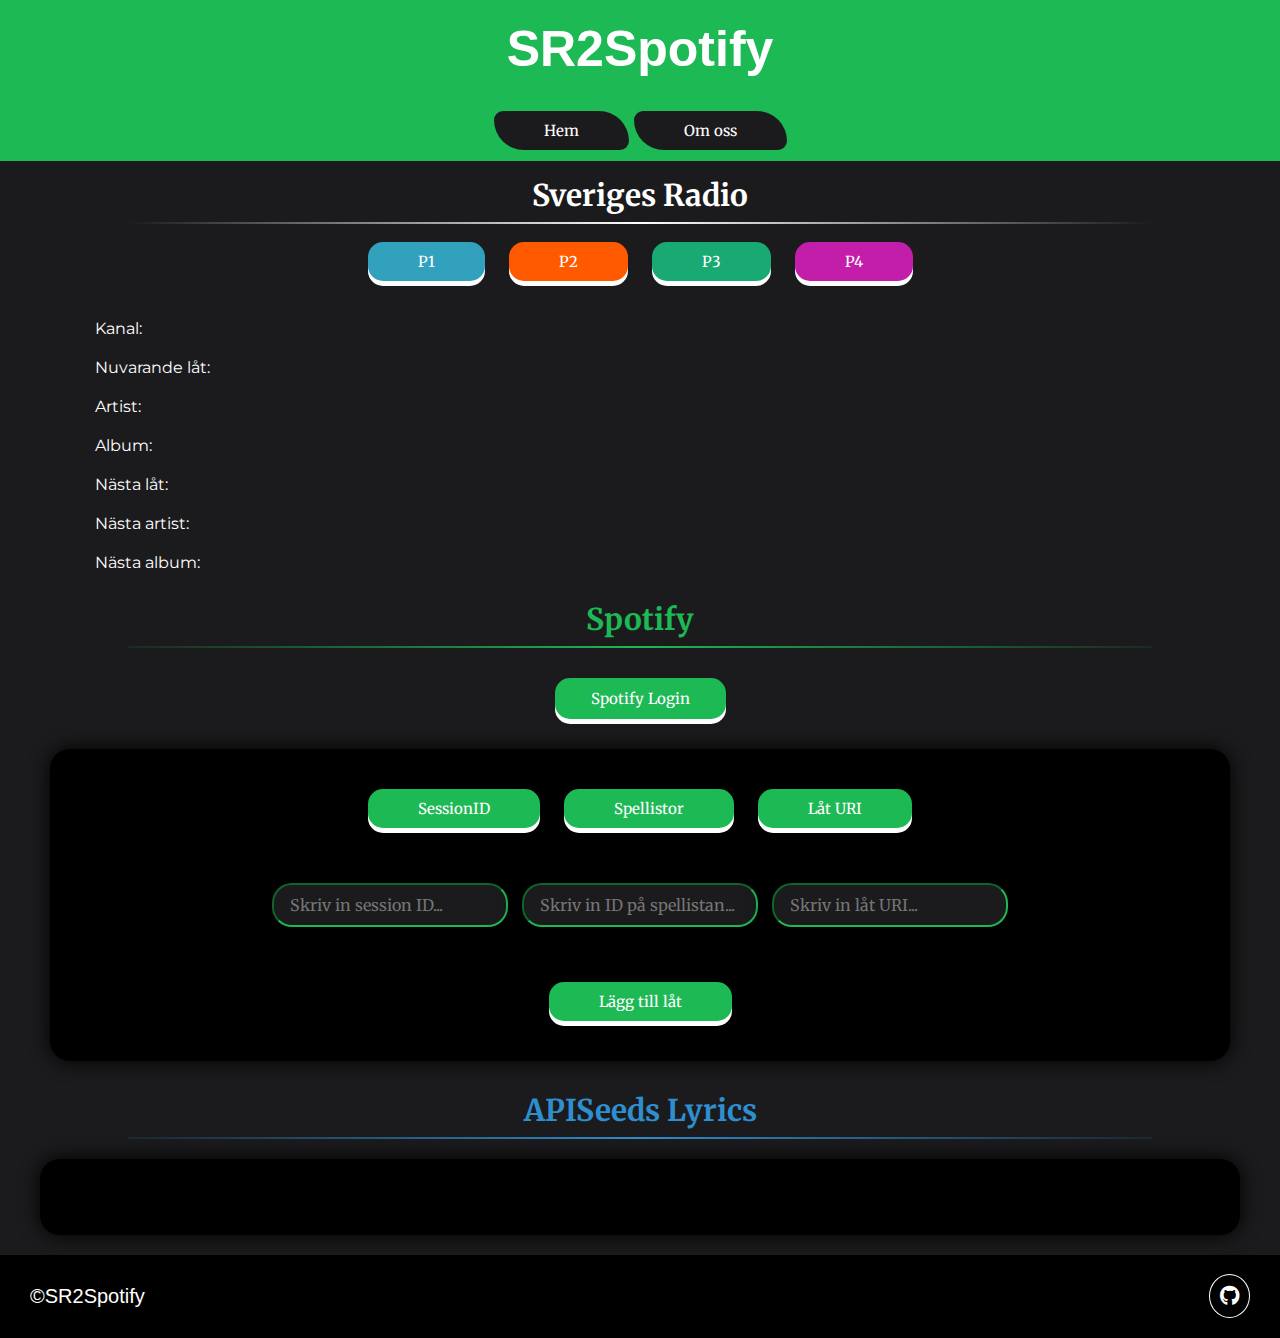
==== commit 12b3a336: "Add files via upload" ====
--- a/src/main/resources/public/index.html
+++ b/src/main/resources/public/index.html
@@ -1,100 +1,96 @@
-<!DOCTYPE html>
-<html lang="sv">
-    <head>
-        <meta charset="UTF-8">
-        <meta name="viewport" content="width=device-width, initial-scale=1.0">
-        <link href="style.css" rel="stylesheet">
-        <script src="script.js" defer></script>
-        <link href="https://fonts.googleapis.com/css?family=Roboto+Condensed&display=swap" rel="stylesheet">
-        <link href="https://fonts.googleapis.com/css?family=Merriweather&display=swap" rel="stylesheet">
-        <link href="https://fonts.googleapis.com/css?family=Montserrat&display=swap" rel="stylesheet">
-        <link rel="stylesheet" href="https://use.fontawesome.com/releases/v5.4.1/css/all.css">
-        <script src="https://ajax.googleapis.com/ajax/libs/jquery/3.4.1/jquery.min.js"></script>
-        <title>SR2Spotify</title>
-    </head>
-    <body>
-        <header>
-            <h1><strong>SR2Spotify</strong></h1>
-        </header>
-        <nav id="nav_bar">
-            <a class="nav_btn" href="index.html">Hem</a>
-            <a class="nav_btn" href="about.html">Om oss</a>
-        </nav>
-        <main>
-            <h2 id="sr_title">Sveriges Radio</h2>
-            <hr id="sr_line">
-            <div id="channels">
-                <button id="get_p1">P1</button>
-                <button id="get_p2">P2</button>
-                <button id="get_p3">P3</button>
-                <button id="get_p4">P4</button>
-            </div>
-            <article id="sr_data">
-                <p class="channel_id">Kanal: </p>
-                <p class="title">Nuvarande låt:  </p>
-                <p class="artist">Artist:  </p>
-                <p class="album">Album:  </p>
-                <p class="next_title">Nästa låt:  </p>
-                <p class="next_artist">Nästa artist:  </p>
-                <p class="next_album">Nästa album:  </p>
-            </article>
-            <h2 id="spotify_title">Spotify</h2>
-            <hr id="spotify_line">
-            <div id="spotify_access">
-                <button id="spotify_login">
-                    <a href="http://localhost:4567/api/v1/spotify/authuser">Spotify Login</a>
-                </button>
-            </div>
-            <div id="spotify_box">
-                <button id="get_session_id">SessionID</button>
-                <button id="get_playlist">Spellistor</button>
-                <p class="my_session_id"></p>
-                <p class="my_playlist_1"></p>
-                <p class="my_playlist_id_1"></p>
-                <p class="my_playlist_2"></p>
-                <p class="my_playlist_id_2"></p>
-                <p class="my_playlist_3"></p>
-                <p class="my_playlist_id_3"></p>
-                <p class="my_playlist_4"></p>
-                <p class="my_playlist_id_4"></p>
-                <p class="my_playlist_5"></p>
-                <p class="my_playlist_id_5"></p>
-                <p class="my_playlist_6"></p>
-                <p class="my_playlist_id_6"></p>
-                <p class="my_playlist_7"></p>
-                <p class="my_playlist_id_7"></p>
-                <p class="my_playlist_8"></p>
-                <p class="my_playlist_id_8"></p>
-                <p class="my_playlist_9"></p>
-                <p class="my_playlist_id_9"></p>
-                <p class="my_playlist_10"></p>
-                <p class="my_playlist_id_"></p>
-                <form id="add_song_box">
-                    <input id="session_id_my_input" type="text" placeholder="Skriv in session ID..." title="Skriv in session id">
-                    <input id="playlist_id_my_input" type="text" placeholder="Skriv in ID på spellistan..." title="Skriv in låttiteln">
-                    <input id="song_uri_my_input" type="text" placeholder="Skriv in låt URI..." title="Skriv in låt URI">
-                </form>
-            </div>
-            <h2 id="cl_title">ChartLyrics</h2>
-            <hr id="cl_line">
-            <div id="chartlyrics">
-                <form>
-                    <input id="artist_my_input" type="text" placeholder="Sök efter artist..." title="Skriv in artisten">
-                    <input id="song_my_input" type="text" placeholder="Sök efter låt..." title="Skriv in låttiteln">
-                    <input id="search" type="button" type="submit" value="Sök">
-                </form>
-            </div>
-            <div id="cl_box">
-                <p class="lyrics"></p>
-            </div>
-        </main>
-        <footer>
-            <div class="media">
-                <p id="footer_text">&copySR2Spotify</p>
-                <a class="social_media" href="https://github.com/Patriksku/SR2Spotify" target="_blank">
-                    <i class="fab fa-github"></i>
-                </a>
-            </div>
-        </footer>
-    </body>
+<!DOCTYPE html>
+<html lang="sv">
+    <head>
+        <meta charset="UTF-8">
+        <meta name="viewport" content="width=device-width, initial-scale=1.0">
+        <link href="style.css" rel="stylesheet">
+        <script src="script.js" defer></script>
+        <link href="https://fonts.googleapis.com/css?family=Roboto+Condensed&display=swap" rel="stylesheet">
+        <link href="https://fonts.googleapis.com/css?family=Merriweather&display=swap" rel="stylesheet">
+        <link href="https://fonts.googleapis.com/css?family=Montserrat&display=swap" rel="stylesheet">
+        <link rel="stylesheet" href="https://use.fontawesome.com/releases/v5.4.1/css/all.css">
+        <script src="https://ajax.googleapis.com/ajax/libs/jquery/3.4.1/jquery.min.js"></script>
+        <title>SR2Spotify</title>
+    </head>
+    <body>
+        <header>
+            <h1><strong>SR2Spotify</strong></h1>
+        </header>
+        <nav id="nav_bar">
+            <a class="nav_btn" href="index.html">Hem</a>
+            <a class="nav_btn" href="about.html">Om oss</a>
+        </nav>
+        <main>
+            <h2 id="sr_title">Sveriges Radio</h2>
+            <hr id="sr_line">
+            <div id="channels">
+                <button id="get_p1">P1</button>
+                <button id="get_p2">P2</button>
+                <button id="get_p3">P3</button>
+                <button id="get_p4">P4</button>
+            </div>
+            <article id="sr_data">
+                <p class="channel_id">Kanal: </p>
+                <p class="title">Nuvarande låt:  </p>
+                <p class="artist">Artist:  </p>
+                <p class="album">Album:  </p>
+                <p class="next_title">Nästa låt:  </p>
+                <p class="next_artist">Nästa artist:  </p>
+                <p class="next_album">Nästa album:  </p>
+            </article>
+            <h2 id="spotify_title">Spotify</h2>
+            <hr id="spotify_line">
+            <div id="spotify_access">
+                <button id="spotify_login">
+                    <a href="http://localhost:4567/api/v1/spotify/authuser">Spotify Login</a>
+                </button>
+            </div>
+            <div id="spotify_box">
+                <button id="get_session_id">SessionID</button>
+                <button id="get_playlist">Spellistor</button>
+                <button id="get_track_uri">Låt URI</button>
+                <p class="my_session_id"></p>
+                <p class="my_track_uri"></p>
+                <p class="my_playlist_1"></p>
+                <p class="my_playlist_id_1"></p>
+                <p class="my_playlist_2"></p>
+                <p class="my_playlist_id_2"></p>
+                <p class="my_playlist_3"></p>
+                <p class="my_playlist_id_3"></p>
+                <p class="my_playlist_4"></p>
+                <p class="my_playlist_id_4"></p>
+                <p class="my_playlist_5"></p>
+                <p class="my_playlist_id_5"></p>
+                <p class="my_playlist_6"></p>
+                <p class="my_playlist_id_6"></p>
+                <p class="my_playlist_7"></p>
+                <p class="my_playlist_id_7"></p>
+                <p class="my_playlist_8"></p>
+                <p class="my_playlist_id_8"></p>
+                <p class="my_playlist_9"></p>
+                <p class="my_playlist_id_9"></p>
+                <p class="my_playlist_10"></p>
+                <p class="my_playlist_id_"></p>
+                <form id="add_song_box">
+                    <input id="session_id_my_input" type="text" placeholder="Skriv in session ID..." title="Skriv in session id">
+                    <input id="playlist_id_my_input" type="text" placeholder="Skriv in ID på spellistan..." title="Skriv in låttiteln">
+                    <input id="song_uri_my_input" type="text" placeholder="Skriv in låt URI..." title="Skriv in låt URI">
+                </form>
+                <button id="send">Lägg till låt</button>
+            </div>
+            <h2 id="seeds_title">APISeeds Lyrics</h2>
+            <hr id="seeds_line">
+            <div id="seeds_box">
+                <p class="lyrics"></p>
+            </div>
+        </main>
+        <footer>
+            <div class="media">
+                <p id="footer_text">&copySR2Spotify</p>
+                <a class="social_media" href="https://github.com/Patriksku/SR2Spotify" target="_blank">
+                    <i class="fab fa-github"></i>
+                </a>
+            </div>
+        </footer>
+    </body>
 </html>--- a/src/main/resources/public/style.css
+++ b/src/main/resources/public/style.css
@@ -1,694 +1,659 @@
-h1{
-    font-family: 'Open Sans', sans-serif;
-    color:white;
-    text-align: center;
-    font-size: 50px;
-    padding: 20px;
-    margin: 0px;
-    background-color: #1DB954;
-}
-
-body{
-    margin: 0px 450px;
-    box-shadow: 0px 0px 15px black;
-    background-color: rgb(27, 27, 29);
-}
-
-#nav_bar{
-    background-color: #1DB954;
-    padding: 20px;
-    font-size: 20px;
-    text-align: center;
-}
-
-.nav_btn{
-    border-radius: 15px 50px;
-    font-family: 'Merriweather', serif;
-    font-size: 15px;
-    text-decoration: none;
-    color: white;
-    text-align: center;
-    text-decoration: none;
-    padding: 10px 50px;
-    text-align: center;
-    margin: 0px;
-    background-image: linear-gradient(white, white), linear-gradient(#1B1B1D, #1B1B1D);
-    background-size: 0 5px, auto;
-    background-repeat: no-repeat;
-    background-position: center bottom;
-    transition: all .3s ease-out;
-}
-
-.nav_btn:hover{
-    background-size: 100% 5px, auto;
-}
-
-main{
-    background-color: #1B1B1D;
-}
-
-article{
-    padding: 3px 70px;
-    text-align: left;
-    color: white;
-    font-family: 'Montserrat', sans-serif;
-}
-
-article > p{
-    padding: 10px;
-    margin: 0px;
-}
-
-h2{
-    font-family: 'Merriweather', serif;
-    font-size: 30px;
-    background-color: #1B1B1D;
-    color: white;
-    margin: 0px;
-    padding-top: 15px;
-    text-align: center;
-}
-
-hr{
-    width: 80%;
-    border: 0;
-    height: 2px;
-    background-image: linear-gradient(to right, rgba(0, 0, 0, 0), rgb(255, 255, 255), rgba(0, 0, 0, 0));
-}
-
-#sr_title{
-    font-family: 'Merriweather', serif;
-    font-size: 30px;
-    background-color: #1B1B1D;
-    color: white;
-    margin: 0px;
-    padding-top: 15px;
-    text-align: center;
-}
-
-#sr_line{
-    width: 80%;
-    border: 0;
-    height: 2px;
-    background-image: linear-gradient(to right, rgba(0, 0, 0, 0), rgb(255, 255, 255), rgba(0, 0, 0, 0));
-}
-
-#channels{
-    margin: 0px;
-    padding: 0px;
-    text-align: center;
-}
-
-#get_p1{
-    border-radius: 15px;
-    border: 0px;
-    font-family: 'Merriweather', serif;
-    font-size: 15px;
-    color: white;
-    background-color: #31a1bd;
-    padding: 10px 50px;
-    margin: 10px;
-    box-shadow: 0 5px white;
-    outline: 0px;
-}
-
-#get_p1:hover{
-    background-color: #31a1bdd2;
-}
-
-#get_p1:active {
-    box-shadow: 0 3px white;
-    transform: translateY(4px);
-}
-
-#get_p2{
-    border-radius: 15px;
-    border: 0px;
-    font-family: 'Merriweather', serif;
-    font-size: 15px;
-    color: white;
-    background-color: #ff5a00;
-    padding: 10px 50px;
-    margin: 10px;
-    box-shadow: 0 5px white;
-    outline: 0px;
-}
-
-#get_p2:hover{
-    background-color: #ff5900d2;
-}
-
-#get_p2:active {
-    box-shadow: 0 3px white;
-    transform: translateY(4px);
-}
-
-#get_p3{
-    border-radius: 15px;
-    border: 0px;
-    font-family: 'Merriweather', serif;
-    font-size: 15px;
-    color: white;
-    background-color: #19a972;
-    padding: 10px 50px;
-    margin: 10px;
-    box-shadow: 0 5px white;
-    outline: 0px;
-}
-
-#get_p3:hover{
-    background-color: #19a972d2;
-}
-
-#get_p3:active {
-    box-shadow: 0 3px white;
-    transform: translateY(4px);
-}
-
-#get_p4{
-    border-radius: 15px;
-    border: 0px;
-    font-family: 'Merriweather', serif;
-    font-size: 15px;
-    color: white;
-    background-color: #c31eaa;
-    padding: 10px 50px;
-    margin: 10px;
-    box-shadow: 0 5px white;
-    outline: 0px;
-}
-
-#get_p4:hover{
-    background-color: #c31eaad2;
-}
-
-#get_p4:active {
-    box-shadow: 0 3px white;
-    transform: translateY(4px);
-}
-
-#sr_data{
-    margin: 15px;
-    font-family: 'Montserrat', sans-serif;
-    color: white;
-}
-
-#spotify_title{
-    margin-top: 10px;
-    padding: 0px;
-    color: #1DB954;
-}
-
-#spotify_line{
-    width: 80%;
-    border: 0;
-    height: 2px;
-    background-image: linear-gradient(to right, rgba(29, 185, 84, 0.089), #1DB954, rgba(29, 185, 84, 0.089));
-}
-
-#spotify_access{
-    text-align: center;
-    margin: 30px;
-}
-
-#spotify_login{
-    text-align: center;
-    border-radius: 15px;
-    border: 0px;
-    background-color: #1DB954;
-    box-shadow: 0 5px white;
-    outline: 0px;
-}
-
-#spotify_login > a{
-    text-decoration: none;
-    font-family: 'Merriweather', serif;
-    font-size: 15px;
-    color: white;
-    padding: 10px 30px;
-    display: inline-block;
-}
-
-#spotify_login:hover{
-    background-color: rgba(29, 185, 84, 0.822);
-}
-
-#spotify_login:active {
-    box-shadow: 0 3px white;
-    transform: translateY(4px);
-}
-
-#spotify_box{
-    background-color: black;
-    padding: 30px;
-    margin: 30px 80px 30px 80px;
-    box-shadow: 0px 0px 20px black;
-    text-align: center;
-    border-radius: 20px;
-}
-
-#get_session_id{
-    border-radius: 15px;
-    border: 0px;
-    font-family: 'Merriweather', serif;
-    font-size: 15px;
-    color: white;
-    background-color: #1DB954;
-    padding: 10px 50px;
-    margin: 10px;
-    box-shadow: 0 5px white;
-    outline: 0px;
-    text-align: center;
-}
-
-#get_session_id:hover{
-    background-color: rgba(29, 185, 84, 0.822);
-}
-
-#get_session_id:active {
-    box-shadow: 0 3px white;
-    transform: translateY(4px);
-}
-
-.my_session_id{
-    font-family: 'Merriweather', serif;
-    color: white;
-    text-align: left;
-}
-
-#get_playlist{
-    border-radius: 15px;
-    border: 0px;
-    font-family: 'Merriweather', serif;
-    font-size: 15px;
-    color: white;
-    background-color: #1DB954;
-    padding: 10px 50px;
-    margin: 10px;
-    box-shadow: 0 5px white;
-    outline: 0px;
-    text-align: center;
-}
-
-#get_playlist:hover{
-    background-color: rgba(29, 185, 84, 0.822);
-}
-
-#get_playlist:active {
-    box-shadow: 0 3px white;
-    transform: translateY(4px);
-}
-
-.my_playlist_1{
-    font-family: 'Merriweather', serif;
-    color: white;
-    text-align: left;
-}
-
-.my_playlist_id_1{
-    font-family: 'Merriweather', serif;
-    color: #1DB954;
-    text-align: left;
-}
-
-.my_playlist_2{
-    font-family: 'Merriweather', serif;
-    color: white;
-    text-align: left;
-}
-
-.my_playlist_id_2{
-    font-family: 'Merriweather', serif;
-    color: #1DB954;
-    text-align: left;
-}
-
-.my_playlist_3{
-    font-family: 'Merriweather', serif;
-    color: white;
-    text-align: left;
-}
-
-.my_playlist_id_3{
-    font-family: 'Merriweather', serif;
-    color: #1DB954;
-    text-align: left;
-}
-
-.my_playlist_4{
-    font-family: 'Merriweather', serif;
-    color: white;
-    text-align: left;
-}
-
-.my_playlist_id_4{
-    font-family: 'Merriweather', serif;
-    color: #1DB954;
-    text-align: left;
-}
-
-.my_playlist_5{
-    font-family: 'Merriweather', serif;
-    color: white;
-    text-align: left;
-}
-
-.my_playlist_id_5{
-    font-family: 'Merriweather', serif;
-    color: #1DB954;
-    text-align: left;
-}
-
-.my_playlist_6{
-    font-family: 'Merriweather', serif;
-    color: white;
-    text-align: left;
-}
-
-.my_playlist_id_6{
-    font-family: 'Merriweather', serif;
-    color: #1DB954;
-    text-align: left;
-}
-
-.my_playlist_7{
-    font-family: 'Merriweather', serif;
-    color: white;
-    text-align: left;
-}
-
-.my_playlist_id_7{
-    font-family: 'Merriweather', serif;
-    color: #1DB954;
-    text-align: left;
-}
-
-.my_playlist_8{
-    font-family: 'Merriweather', serif;
-    color: white;
-    text-align: left;
-}
-
-.my_playlist_id_8{
-    font-family: 'Merriweather', serif;
-    color: #1DB954;
-    text-align: left;
-}
-
-.my_playlist_9{
-    font-family: 'Merriweather', serif;
-    color: white;
-    text-align: left;
-}
-
-.my_playlist_id_9{
-    font-family: 'Merriweather', serif;
-    color: #1DB954;
-    text-align: left;
-}
-
-.my_playlist_10{
-    font-family: 'Merriweather', serif;
-    color: white;
-    text-align: left;
-}
-
-.my_playlist_id_10{
-    font-family: 'Merriweather', serif;
-    color: #1DB954;
-    text-align: left;
-}
-
-
-#add_song_box{
-    text-align: center;
-    padding: 20px;
-    margin: 20px;
-}
-
-#session_id_my_input{
-    width: 200px;
-    font-size: 16px;
-    padding-left: 16px;
-    padding-top: 10px;
-    padding-bottom: 10px;
-    border-radius: 20px;
-    outline: none;
-    font-family: 'Merriweather', serif;
-    border-color: #1DB954;
-    box-shadow: 0px 0px 25px black;
-    transition: 0.5s all;
-    color: white;
-    background-color: rgb(27, 27, 29);
-    margin: 5px;
-}
-
-#playlist_id_my_input{
-    width: 200px;
-    font-size: 16px;
-    padding-left: 16px;
-    padding-top: 10px;
-    padding-bottom: 10px;
-    border-radius: 20px;
-    outline: none;
-    font-family: 'Merriweather', serif;
-    border-color: #1DB954;
-    box-shadow: 0px 0px 25px black;
-    transition: 0.5s all;
-    color: white;
-    background-color: rgb(27, 27, 29);
-    margin: 5px;
-}
-
-#song_uri_my_input{
-    width: 200px;
-    font-size: 16px;
-    padding-left: 16px;
-    padding-top: 10px;
-    padding-bottom: 10px;
-    border-radius: 20px;
-    outline: none;
-    font-family: 'Merriweather', serif;
-    border-color: #1DB954;
-    box-shadow: 0px 0px 25px black;
-    transition: 0.5s all;
-    color: white;
-    background-color: rgb(27, 27, 29);
-    margin: 5px;
-}
-
-#cl_title{
-    font-family: 'Merriweather', serif;
-    font-size: 30px;
-    background-color: #1B1B1D;
-    color: crimson;
-    margin: 0px;
-    text-align: center;
-    padding: 0px;
-}
-
-#cl_line{
-    width: 80%;
-    border: 0;
-    height: 2px;
-    background-image: linear-gradient(to right, rgba(220, 20, 60, 0.11), #dc143c, rgba(220, 20, 60, 0.11));
-}
-
-#chartlyrics{
-    margin: 30px 80px;
-    text-align: center;
-}
-
-#artist_my_input{
-    width: 200px;
-    font-size: 16px;
-    padding-left: 16px;
-    padding-top: 10px;
-    padding-bottom: 10px;
-    border-radius: 20px;
-    outline: none;
-    font-family: 'Merriweather', serif;
-    border-color: #dc143c;
-    box-shadow: 0px 0px 25px black;
-    transition: 0.5s all;
-    color: white;
-    background-color: black;
-}
-
-#artist_my_input:focus{
-    width: 300px;
-}
-#song_my_input{
-    width: 200px;
-    font-size: 16px;
-    padding-left: 16px;
-    padding-top: 10px;
-    padding-bottom: 10px;
-    border-radius: 20px;
-    margin-left: 5px;
-    margin-right: 5px;
-    outline: none;
-    font-family: 'Merriweather', serif;
-    border-color: #dc143c;
-    box-shadow: 0px 0px 25px black;
-    transition: 0.5s all;
-    color: white;
-    background-color: black;
-}
-
-#song_my_input:focus{
-    width: 300px;
-}
-
-#search{
-    font-size: 16px;
-    padding: 10px;
-    border-radius: 20px;
-    outline: none;
-    font-family: 'Merriweather', serif;
-    border-color: #dc143c;
-    box-shadow: 0px 0px 15px black;
-    transition: all 0.5s;
-}
-
-#search:hover{
-    font-family: 'Merriweather', serif;
-    color: white;
-    background-color: black;
-}
-
-#cl_box{
-    background-color: black;
-    padding: 30px;
-    margin: 0px 40px;
-    box-shadow: 0px 0px 20px black;
-    text-align: center;
-    color: white;
-    border-radius: 20px;
-}
-
-.lyrics{
-    color: white;
-    font-family: 'Merriweather', serif;
-}
-
-.media{
-    margin: 0px;
-    text-align: right;
-}
-
-.social_media{
-    text-decoration: none;
-    list-style: none;
-    margin: 0px;
-    text-align: center;
-    font-size: 20px;
-    padding: 10px 10px;
-    color: white;
-    border: 1px solid white;
-    border-radius: 50%;
-    transition: 1s;
-    overflow: hidden;
-    position: relative;
-    box-shadow: 0px 0px 20px black;
-}
-
-.social_media:hover{
-    color: #1DB954;
-    border: 1px solid #1DB954;
-    transition: all 0.8s;
-    box-shadow: 0px 0px 20px #1DB954;
-}
-
-footer{
-    background-color: black;
-    color: white;
-    padding: 30px;
-    margin-top: 20px;
-}
-
-#footer_text{
-    font-family: 'Open Sans', sans-serif;
-    margin: 0px;
-    float: left;
-    font-size: 20px;
-}
-
-@media screen and (max-width:1664px){
-    body{
-        margin-left: 350px;
-        margin-right: 350px;
-    }
-    #spotify_box{
-        margin: 30px 50px 30px 50px;
-        width: auto;
-    }
-}
-
-@media screen and (max-width:1360px){
-    body{
-        margin-left: 0px;
-        margin-right: 0px;
-    }
-}
-
-@media screen and (max-width:578px){
-    #get_p1{
-        margin: 7px;
-
-    }
-    #get_p2{
-        margin: 7px;
-
-    }
-    #get_p3{
-        margin: 7px;
-
-    }
-    #get_p4{
-        margin: 7px;
-
-    }
-}
-
-@media screen and (max-width:539px){
-    #nav_bar{
-        padding: 10px;
-        text-align: center;
-    }
-    .nav_btn{
-        display: block;
-        padding: 10px 30px;
-        margin: 5px;
-    }
-    #spotify_box{
-        margin: 30px 0px;
-    }
-    #chartlyrics{
-        margin: 50px 30px
-    }
-    #my_input:focus{
-        width: 300px;
-    }
-}
-
-@media screen and (max-width:375px){
-    h1{
-        font-size: 30px;
-    }
-    #spotify_box{
-        margin: 30px 0px;
-    }
-    #chartlyrics{
-        margin: 20px 30px;
-    }
-    #my_input:focus{
-        width: 200px;
-    }
-}
-
-@media screen and (max-width:335px){
-    #search{
-        margin-top: 10px;
-    }
-}+h1{
+    font-family: 'Open Sans', sans-serif;
+    color:white;
+    text-align: center;
+    font-size: 50px;
+    padding: 20px;
+    margin: 0px;
+    background-color: #1DB954;
+}
+
+body{
+    margin: 0px 450px;
+    box-shadow: 0px 0px 15px black;
+    background-color: rgb(27, 27, 29);
+}
+
+#nav_bar{
+    background-color: #1DB954;
+    padding: 20px;
+    font-size: 20px;
+    text-align: center;
+}
+
+.nav_btn{
+    border-radius: 15px 50px;
+    font-family: 'Merriweather', serif;
+    font-size: 15px;
+    text-decoration: none;
+    color: white;
+    text-align: center;
+    text-decoration: none;
+    padding: 10px 50px;
+    text-align: center;
+    margin: 0px;
+    background-image: linear-gradient(white, white), linear-gradient(#1B1B1D, #1B1B1D);
+    background-size: 0 5px, auto;
+    background-repeat: no-repeat;
+    background-position: center bottom;
+    transition: all .3s ease-out;
+}
+
+.nav_btn:hover{
+    background-size: 100% 5px, auto;
+}
+
+main{
+    background-color: #1B1B1D;
+}
+
+article{
+    padding: 3px 70px;
+    text-align: left;
+    color: white;
+    font-family: 'Montserrat', sans-serif;
+}
+
+article > p{
+    padding: 10px;
+    margin: 0px;
+}
+
+h2{
+    font-family: 'Merriweather', serif;
+    font-size: 30px;
+    background-color: #1B1B1D;
+    color: white;
+    margin: 0px;
+    padding-top: 15px;
+    text-align: center;
+}
+
+hr{
+    width: 80%;
+    border: 0;
+    height: 2px;
+    background-image: linear-gradient(to right, rgba(0, 0, 0, 0), rgb(255, 255, 255), rgba(0, 0, 0, 0));
+}
+
+#sr_title{
+    font-family: 'Merriweather', serif;
+    font-size: 30px;
+    background-color: #1B1B1D;
+    color: white;
+    margin: 0px;
+    padding-top: 15px;
+    text-align: center;
+}
+
+#sr_line{
+    width: 80%;
+    border: 0;
+    height: 2px;
+    background-image: linear-gradient(to right, rgba(0, 0, 0, 0), rgb(255, 255, 255), rgba(0, 0, 0, 0));
+}
+
+#channels{
+    margin: 0px;
+    padding: 0px;
+    text-align: center;
+}
+
+#get_p1{
+    border-radius: 15px;
+    border: 0px;
+    font-family: 'Merriweather', serif;
+    font-size: 15px;
+    color: white;
+    background-color: #31a1bd;
+    padding: 10px 50px;
+    margin: 10px;
+    box-shadow: 0 5px white;
+    outline: 0px;
+}
+
+#get_p1:hover{
+    background-color: #31a1bdd2;
+}
+
+#get_p1:active{
+    box-shadow: 0 3px white;
+    transform: translateY(4px);
+}
+
+#get_p2{
+    border-radius: 15px;
+    border: 0px;
+    font-family: 'Merriweather', serif;
+    font-size: 15px;
+    color: white;
+    background-color: #ff5a00;
+    padding: 10px 50px;
+    margin: 10px;
+    box-shadow: 0 5px white;
+    outline: 0px;
+}
+
+#get_p2:hover{
+    background-color: #ff5900d2;
+}
+
+#get_p2:active{
+    box-shadow: 0 3px white;
+    transform: translateY(4px);
+}
+
+#get_p3{
+    border-radius: 15px;
+    border: 0px;
+    font-family: 'Merriweather', serif;
+    font-size: 15px;
+    color: white;
+    background-color: #19a972;
+    padding: 10px 50px;
+    margin: 10px;
+    box-shadow: 0 5px white;
+    outline: 0px;
+}
+
+#get_p3:hover{
+    background-color: #19a972d2;
+}
+
+#get_p3:active{
+    box-shadow: 0 3px white;
+    transform: translateY(4px);
+}
+
+#get_p4{
+    border-radius: 15px;
+    border: 0px;
+    font-family: 'Merriweather', serif;
+    font-size: 15px;
+    color: white;
+    background-color: #c31eaa;
+    padding: 10px 50px;
+    margin: 10px;
+    box-shadow: 0 5px white;
+    outline: 0px;
+}
+
+#get_p4:hover{
+    background-color: #c31eaad2;
+}
+
+#get_p4:active{
+    box-shadow: 0 3px white;
+    transform: translateY(4px);
+}
+
+#sr_data{
+    margin: 15px;
+    font-family: 'Montserrat', sans-serif;
+    color: white;
+}
+
+#spotify_title{
+    margin-top: 10px;
+    padding: 0px;
+    color: #1DB954;
+}
+
+#spotify_line{
+    width: 80%;
+    border: 0;
+    height: 2px;
+    background-image: linear-gradient(to right, rgba(29, 185, 84, 0.089), #1DB954, rgba(29, 185, 84, 0.089));
+}
+
+#spotify_access{
+    text-align: center;
+    margin: 30px;
+}
+
+#spotify_login{
+    text-align: center;
+    border-radius: 15px;
+    border: 0px;
+    background-color: #1DB954;
+    box-shadow: 0 5px white;
+    outline: 0px;
+}
+
+#spotify_login > a{
+    text-decoration: none;
+    font-family: 'Merriweather', serif;
+    font-size: 15px;
+    color: white;
+    padding: 10px 30px;
+    display: inline-block;
+}
+
+#spotify_login:hover{
+    background-color: rgba(29, 185, 84, 0.822);
+}
+
+#spotify_login:active {
+    box-shadow: 0 3px white;
+    transform: translateY(4px);
+}
+
+#spotify_box{
+    background-color: black;
+    padding: 30px;
+    margin: 30px 80px 30px 80px;
+    box-shadow: 0px 0px 20px black;
+    text-align: center;
+    border-radius: 20px;
+}
+
+#get_session_id{
+    border-radius: 15px;
+    border: 0px;
+    font-family: 'Merriweather', serif;
+    font-size: 15px;
+    color: white;
+    background-color: #1DB954;
+    padding: 10px 50px;
+    margin: 10px;
+    box-shadow: 0 5px white;
+    outline: 0px;
+    text-align: center;
+}
+
+#get_session_id:hover{
+    background-color: rgba(29, 185, 84, 0.822);
+}
+
+#get_session_id:active {
+    box-shadow: 0 3px white;
+    transform: translateY(4px);
+}
+
+.my_session_id{
+    font-family: 'Merriweather', serif;
+    color: white;
+    text-align: left;
+}
+
+#get_playlist{
+    border-radius: 15px;
+    border: 0px;
+    font-family: 'Merriweather', serif;
+    font-size: 15px;
+    color: white;
+    background-color: #1DB954;
+    padding: 10px 50px;
+    margin: 10px;
+    box-shadow: 0 5px white;
+    outline: 0px;
+    text-align: center;
+}
+
+#get_playlist:hover{
+    background-color: rgba(29, 185, 84, 0.822);
+}
+
+#get_playlist:active {
+    box-shadow: 0 3px white;
+    transform: translateY(4px);
+}
+
+#get_track_uri{
+    border-radius: 15px;
+    border: 0px;
+    font-family: 'Merriweather', serif;
+    font-size: 15px;
+    color: white;
+    background-color: #1DB954;
+    padding: 10px 50px;
+    margin: 10px;
+    box-shadow: 0 5px white;
+    outline: 0px;
+}
+
+#get_track_uri:hover{
+        background-color: #1DB954d2;
+}
+
+#get_track_uri:active{
+    box-shadow: 0 3px white;
+    transform: translateY(4px);
+}
+
+.my_track_uri{
+    font-family: 'Merriweather', serif;
+    color: white;
+    text-align: left;
+}
+
+.my_playlist_1{
+    font-family: 'Merriweather', serif;
+    color: white;
+    text-align: left;
+}
+
+.my_playlist_id_1{
+    font-family: 'Merriweather', serif;
+    color: #1DB954;
+    text-align: left;
+}
+
+.my_playlist_2{
+    font-family: 'Merriweather', serif;
+    color: white;
+    text-align: left;
+}
+
+.my_playlist_id_2{
+    font-family: 'Merriweather', serif;
+    color: #1DB954;
+    text-align: left;
+}
+
+.my_playlist_3{
+    font-family: 'Merriweather', serif;
+    color: white;
+    text-align: left;
+}
+
+.my_playlist_id_3{
+    font-family: 'Merriweather', serif;
+    color: #1DB954;
+    text-align: left;
+}
+
+.my_playlist_4{
+    font-family: 'Merriweather', serif;
+    color: white;
+    text-align: left;
+}
+
+.my_playlist_id_4{
+    font-family: 'Merriweather', serif;
+    color: #1DB954;
+    text-align: left;
+}
+
+.my_playlist_5{
+    font-family: 'Merriweather', serif;
+    color: white;
+    text-align: left;
+}
+
+.my_playlist_id_5{
+    font-family: 'Merriweather', serif;
+    color: #1DB954;
+    text-align: left;
+}
+
+.my_playlist_6{
+    font-family: 'Merriweather', serif;
+    color: white;
+    text-align: left;
+}
+
+.my_playlist_id_6{
+    font-family: 'Merriweather', serif;
+    color: #1DB954;
+    text-align: left;
+}
+
+.my_playlist_7{
+    font-family: 'Merriweather', serif;
+    color: white;
+    text-align: left;
+}
+
+.my_playlist_id_7{
+    font-family: 'Merriweather', serif;
+    color: #1DB954;
+    text-align: left;
+}
+
+.my_playlist_8{
+    font-family: 'Merriweather', serif;
+    color: white;
+    text-align: left;
+}
+
+.my_playlist_id_8{
+    font-family: 'Merriweather', serif;
+    color: #1DB954;
+    text-align: left;
+}
+
+.my_playlist_9{
+    font-family: 'Merriweather', serif;
+    color: white;
+    text-align: left;
+}
+
+.my_playlist_id_9{
+    font-family: 'Merriweather', serif;
+    color: #1DB954;
+    text-align: left;
+}
+
+.my_playlist_10{
+    font-family: 'Merriweather', serif;
+    color: white;
+    text-align: left;
+}
+
+.my_playlist_id_10{
+    font-family: 'Merriweather', serif;
+    color: #1DB954;
+    text-align: left;
+}
+
+
+#add_song_box{
+    text-align: center;
+    padding: 20px;
+    margin: 20px;
+}
+
+#session_id_my_input{
+    width: 200px;
+    font-size: 16px;
+    padding: 10px 16px;
+    border-radius: 20px;
+    outline: none;
+    font-family: 'Merriweather', serif;
+    border-color: #1DB954;
+    box-shadow: 0px 0px 25px black;
+    transition: 0.5s all;
+    color: white;
+    background-color: rgb(27, 27, 29);
+    margin: 5px;
+}
+
+#playlist_id_my_input{
+    width: 200px;
+    font-size: 16px;
+    padding: 10px 16px;
+    border-radius: 20px;
+    outline: none;
+    font-family: 'Merriweather', serif;
+    border-color: #1DB954;
+    box-shadow: 0px 0px 25px black;
+    transition: 0.5s all;
+    color: white;
+    background-color: rgb(27, 27, 29);
+    margin: 5px;
+}
+
+#song_uri_my_input{
+    width: 200px;
+    font-size: 16px;
+    padding: 10px 16px;
+    border-radius: 20px;
+    outline: none;
+    font-family: 'Merriweather', serif;
+    border-color: #1DB954;
+    box-shadow: 0px 0px 25px black;
+    transition: 0.5s all;
+    color: white;
+    background-color: rgb(27, 27, 29);
+    margin: 5px;
+}
+
+#send{
+    border-radius: 15px;
+    border: 0px;
+    font-family: 'Merriweather', serif;
+    font-size: 15px;
+    color: white;
+    background-color: #1DB954;
+    padding: 10px 50px;
+    margin: 10px;
+    box-shadow: 0 5px white;
+    outline: 0px;
+    text-align: center;
+}
+
+#send:hover{
+    background-color: rgba(29, 185, 84, 0.822);
+}
+
+#send:active {
+    box-shadow: 0 3px white;
+    transform: translateY(4px);
+}
+
+#seeds_title{
+    font-family: 'Merriweather', serif;
+    font-size: 30px;
+    background-color: #1B1B1D;
+    color: #2E8ECE;
+    margin: 0px;
+    text-align: center;
+    padding: 0px;
+}
+
+#seeds_line{
+    width: 80%;
+    border: 0;
+    height: 2px;
+    margin-bottom: 20px;
+    background-image: linear-gradient(to right, rgba(46, 142, 206, 0.11), #2E8ECE, rgba(46, 142, 206, 0.11));
+}
+
+#seeds_box{
+    background-color: black;
+    padding: 30px;
+    margin: 0px 40px;
+    box-shadow: 0px 0px 20px black;
+    text-align: center;
+    color: white;
+    border-radius: 20px;
+}
+
+.lyrics{
+    color: white;
+    font-family: 'Merriweather', serif;
+}
+
+.media{
+    margin: 0px;
+    text-align: right;
+}
+
+.social_media{
+    text-decoration: none;
+    list-style: none;
+    margin: 0px;
+    text-align: center;
+    font-size: 20px;
+    padding: 10px 10px;
+    color: white;
+    border: 1px solid white;
+    border-radius: 50%;
+    transition: 1s;
+    overflow: hidden;
+    position: relative;
+    box-shadow: 0px 0px 20px black;
+}
+
+.social_media:hover{
+    color: #1DB954;
+    border: 1px solid #1DB954;
+    transition: all 0.8s;
+    box-shadow: 0px 0px 20px #1DB954;
+}
+
+footer{
+    background-color: black;
+    color: white;
+    padding: 30px;
+    margin-top: 20px;
+}
+
+#footer_text{
+    font-family: 'Open Sans', sans-serif;
+    margin: 0px;
+    float: left;
+    font-size: 20px;
+}
+
+@media screen and (max-width:1664px){
+    body{
+        margin-left: 350px;
+        margin-right: 350px;
+    }
+    #spotify_box{
+        margin: 30px 50px 30px 50px;
+        width: auto;
+    }
+}
+
+@media screen and (max-width:1360px){
+    body{
+        margin-left: 0px;
+        margin-right: 0px;
+    }
+}
+
+@media screen and (max-width:578px){
+    #get_p1{
+        margin: 7px;
+
+    }
+    #get_p2{
+        margin: 7px;
+
+    }
+    #get_p3{
+        margin: 7px;
+
+    }
+    #get_p4{
+        margin: 7px;
+
+    }
+}
+
+@media screen and (max-width:539px){
+    #nav_bar{
+        padding: 10px;
+        text-align: center;
+    }
+    .nav_btn{
+        display: block;
+        padding: 10px 30px;
+        margin: 5px;
+    }
+    #spotify_box{
+        margin: 30px 0px;
+    }
+}
+
+@media screen and (max-width:375px){
+    h1{
+        font-size: 30px;
+    }
+    #spotify_box{
+        margin: 30px 0px;
+    }
+}
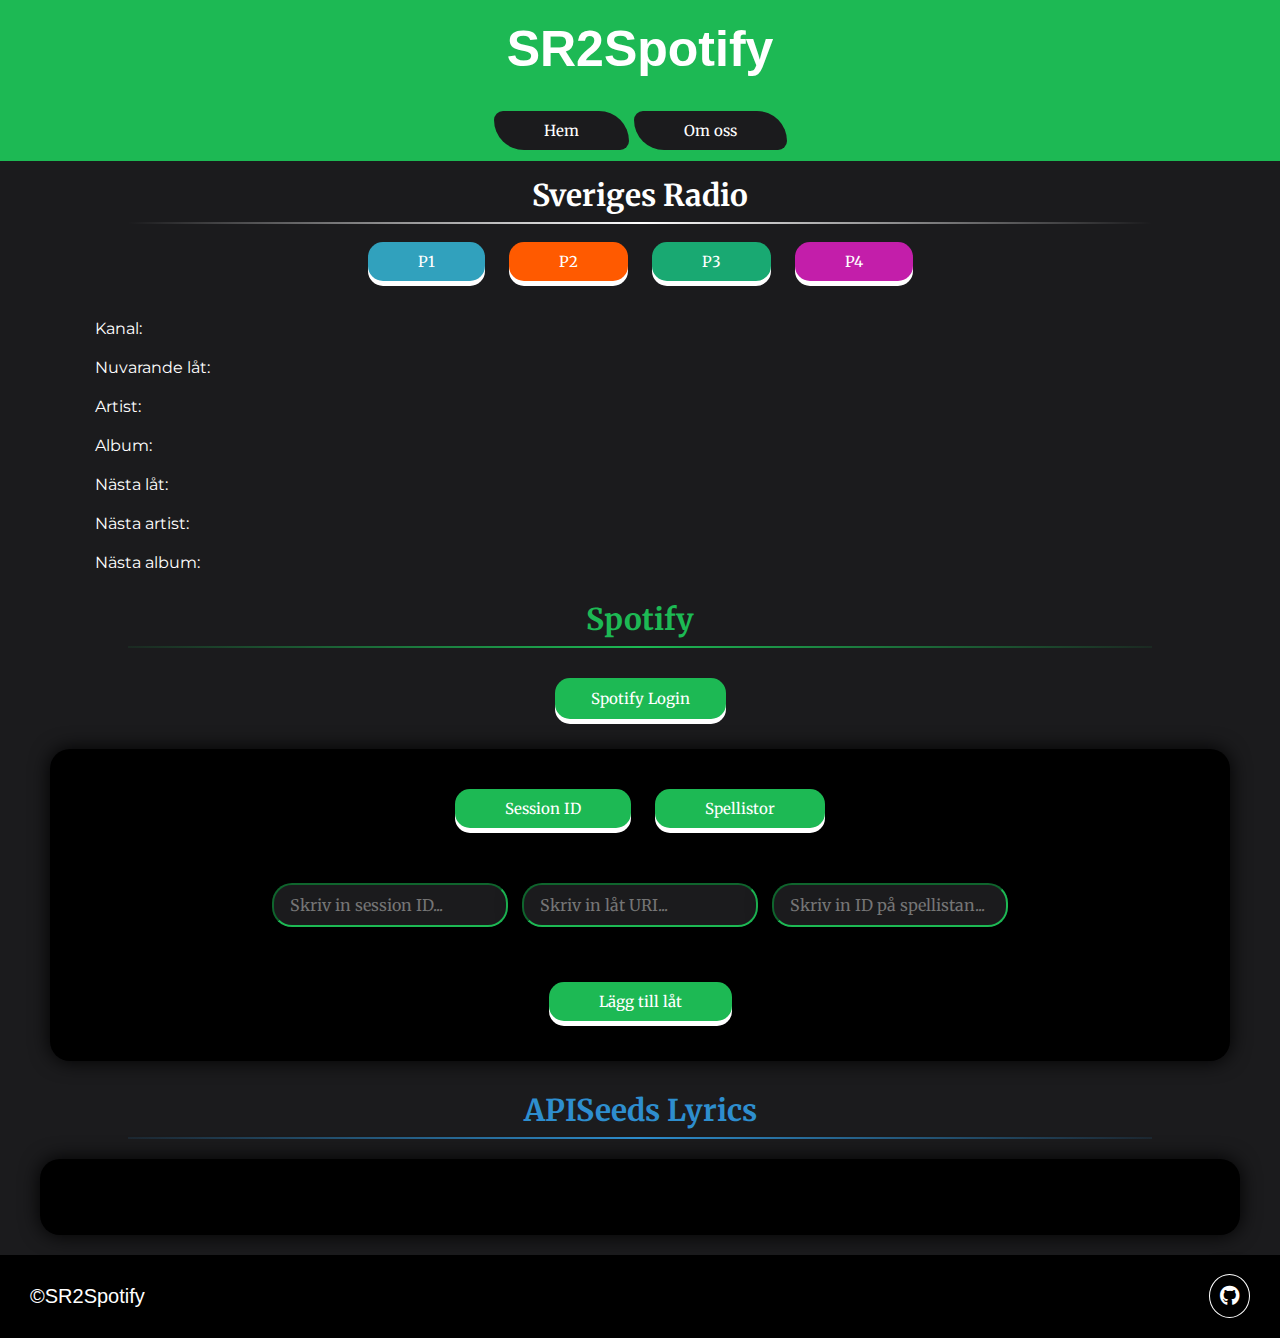
==== commit 0bb72a92: "Add files via upload" ====
--- a/src/main/resources/public/index.html
+++ b/src/main/resources/public/index.html
@@ -46,9 +46,8 @@
                 </button>
             </div>
             <div id="spotify_box">
-                <button id="get_session_id">SessionID</button>
+                <button id="get_session_id">Session ID</button>
                 <button id="get_playlist">Spellistor</button>
-                <button id="get_track_uri">Låt URI</button>
                 <p class="my_session_id"></p>
                 <p class="my_track_uri"></p>
                 <p class="my_playlist_1"></p>
@@ -73,8 +72,8 @@
                 <p class="my_playlist_id_"></p>
                 <form id="add_song_box">
                     <input id="session_id_my_input" type="text" placeholder="Skriv in session ID..." title="Skriv in session id">
+                    <input id="song_uri_my_input" type="text" placeholder="Skriv in låt URI..." title="Skriv in låt URI">
                     <input id="playlist_id_my_input" type="text" placeholder="Skriv in ID på spellistan..." title="Skriv in låttiteln">
-                    <input id="song_uri_my_input" type="text" placeholder="Skriv in låt URI..." title="Skriv in låt URI">
                 </form>
                 <button id="send">Lägg till låt</button>
             </div>
--- a/src/main/resources/public/style.css
+++ b/src/main/resources/public/style.css
@@ -295,28 +295,6 @@
 }
 
 #get_playlist:active {
-    box-shadow: 0 3px white;
-    transform: translateY(4px);
-}
-
-#get_track_uri{
-    border-radius: 15px;
-    border: 0px;
-    font-family: 'Merriweather', serif;
-    font-size: 15px;
-    color: white;
-    background-color: #1DB954;
-    padding: 10px 50px;
-    margin: 10px;
-    box-shadow: 0 5px white;
-    outline: 0px;
-}
-
-#get_track_uri:hover{
-        background-color: #1DB954d2;
-}
-
-#get_track_uri:active{
     box-shadow: 0 3px white;
     transform: translateY(4px);
 }
@@ -469,6 +447,21 @@
     margin: 5px;
 }
 
+#song_uri_my_input{
+    width: 200px;
+    font-size: 16px;
+    padding: 10px 16px;
+    border-radius: 20px;
+    outline: none;
+    font-family: 'Merriweather', serif;
+    border-color: #1DB954;
+    box-shadow: 0px 0px 25px black;
+    transition: 0.5s all;
+    color: white;
+    background-color: rgb(27, 27, 29);
+    margin: 5px;
+}
+
 #playlist_id_my_input{
     width: 200px;
     font-size: 16px;
@@ -484,21 +477,6 @@
     margin: 5px;
 }
 
-#song_uri_my_input{
-    width: 200px;
-    font-size: 16px;
-    padding: 10px 16px;
-    border-radius: 20px;
-    outline: none;
-    font-family: 'Merriweather', serif;
-    border-color: #1DB954;
-    box-shadow: 0px 0px 25px black;
-    transition: 0.5s all;
-    color: white;
-    background-color: rgb(27, 27, 29);
-    margin: 5px;
-}
-
 #send{
     border-radius: 15px;
     border: 0px;
@@ -656,4 +634,4 @@
     #spotify_box{
         margin: 30px 0px;
     }
-}
+}